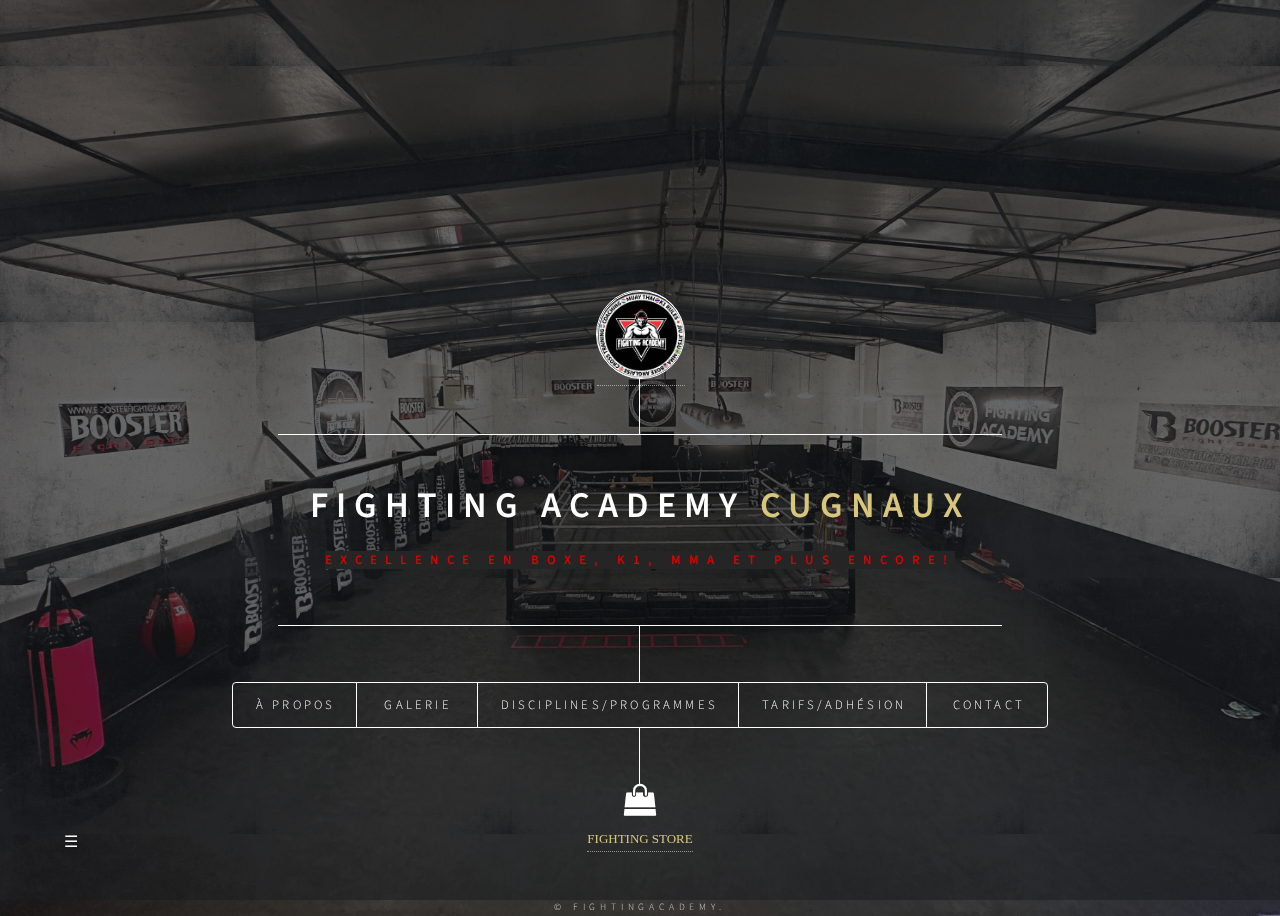
==== index.html @ 328c676e "FINAL++" ====
<!DOCTYPE html>
<html>
  <head>
    <title>Club de Boxe Cugnaux Fighting Academy</title>
    <meta charset="utf-8" />
    <meta name="description" content="Club boxe Cugnaux : cours boxe anglaise, K1, MMA. Entraînements dynamiques, ambiance conviviale. Rejoignez passion sports combat, progression rapide!">
    <meta name="keywords" content="Boxe, boxe anglaise, muay thai, boxe thai , club de boxe toulouse, sport de combat, magasin de sport toulouse">
    <!-- Balises Open Graph -->
    <meta property="og:title" content="Club de Boxe Cugnaux Fighting Academy">
    <meta property="og:description" content=" Bienvenue à la Fighting Academy, le lieu où la passion pour les sports de combat se transforme en une puissance inébranlable. Dans cet article, plongeons dans l’univers captivant de notre académie et découvrons ce qui fait de nous bien plus qu’une salle d’entraînement - une véritable famille de combattan">
    <meta property="og:type" content="website">
    <meta property="og:url" content="https://fightingacademy.fr/">
    <meta property="og:image" content="https://via.placeholder.com/1200x628.png">
    <meta property="og:locale" content="fr_FR">
    
  
    <meta name="viewport" content="width=device-width, initial-scale=1">
    <link rel="stylesheet" type="text/css" href="./assets/css/main.css" />
    <link rel="stylesheet" href="https://cdnjs.cloudflare.com/ajax/libs/font-awesome/4.7.0/css/font-awesome.min.css" />
    <link rel="stylesheet" href="https://fonts.googleapis.com/icon?family=Material+Icons">
    <link rel="shortcut icon" href="./images/logo/logo.png" type="icon" />
    <noscript><link rel="stylesheet" href="./assets/css/noscript.css" /></noscript>
  </head>
  
  <body class="is-preload">
    <!-- Wrapper -->
    
<div id="wrapper"> 
      <!-- Header -->
      <header id="header">
        <div class="logo">
          <a href="https://fightingacademy.fr/"><img class="logo" src="./images/logo/logo.png" alt="logo" />
        </div></a>
        <div class="content">
          <div class="inner">
            <h1>Fighting Academy <span class="clr">Cugnaux </span> <br> <span style="font-size: small; color:rgb(220, 1, 1); background:rgb(37, 37, 37);">Excellence en Boxe, K1, MMA et Plus encore!</span> </h1>
            <!-- <a class="button" id="ensavoirplus">en savoir plus</a>
            <article>
              <p style="background-color: rgb(255, 255, 255); color:black; display:none;">Bienvenue à la  Fighting Academy Cugnaux- votre destination ultime pour la passion des sports de combat et la progression rapide!
                Notre club de sport, situé au cœur de Cugnaux, offre une expérience unique axée sur la boxe anglaise, le K1, le MMA et bien plus encore. Plongez dans un monde d'entraînements dynamiques, d'ambiance conviviale et de camaraderie, où tous, du débutant passionné à l'athlète expérimenté, trouvent leur place.
                Ce que nous proposons :
                Des cours variés : Notre programme diversifié couvre un éventail de disciplines, de la boxe anglaise classique à l'excitation du K1 et aux défis du MMA. Que vous soyez intéressé par la technique de la boxe ou par la polyvalence du MMA, nos cours sont conçus pour répondre à tous les niveaux et à toutes les préférences.
                Entraînements dynamiques : À la Cugnaux Fighting Academy, nous croyons en l'importance des entraînements stimulants. Nos instructeurs qualifiés vous guideront à travers des sessions énergisantes, vous aidant à améliorer votre force, votre agilité et votre technique, tout en augmentant votre niveau de forme physique.
                Ambiance conviviale : Nous ne sommes pas simplement un club de sport, mais une communauté passionnée. Rencontrez des personnes partageant les mêmes idées, partagez votre enthousiasme pour les sports de combat et motivez-vous mutuellement pour atteindre vos objectifs.
                Progression rapide : À la Cugnaux Fighting Academy, nous sommes déterminés à stimuler votre progression. Grâce à des conseils d'experts, à des programmes adaptés et à une approche personnalisée, vous constaterez des améliorations rapides dans vos compétences et votre condition physique.
                Nos engagements :
                Inclusion : Nous accueillons tous, indépendamment du niveau d'expérience ou de la condition physique. Chez nous, chaque personne trouve sa place, qu'il s'agisse d'un débutant enthousiaste ou d'un passionné chevronné.
                Encadrement professionnel : Nos instructeurs hautement qualifiés apportent leur expertise pour vous guider à travers chaque mouvement, technique et stratégie. Bénéficiez d'un apprentissage de qualité dans un environnement sûr et encourageant.
                Événements spéciaux : En plus de nos cours réguliers, participez à des événements spéciaux, des compétitions amicales et des sessions de renforcement de l'esprit d'équipe. Nous célébrons chaque étape de votre parcours sportif avec passion.
                Rejoignez la Cugnaux Fighting Academy, où la passion des sports de combat rencontre la croissance personnelle. Découvrez le pouvoir transformateur de la boxe et du MMA dans un cadre accueillant et motivant. Que vous soyez ici pour l'exercice, la compétition ou simplement pour le plaisir, nous sommes impatients de vous accueillir dans notre communauté dynamique.
                Prenez votre première décision vers un mode de vie plus sain et plus fort - rejoignez-nous à la Cugnaux Fighting Academy aujourd'hui!
              </p>
          </article> -->
          </div>
        </div>
        <nav>
          <ul>
            <li><a href="#intro">à propos</a></li>
            <li><a href="#work">Galerie</a></li>
            <li><a href="#Discipline">Disciplines/Programmes</a></li>
            <li><a href="#adhesion">Tarifs/Adhésion</a></li>
            <li><a href="#contact">contact</a></li>
          </ul>
        </nav>
        
        <a href="https://fightingacademy.fr/collections/"><i class="fa fa-shopping-bag fa-2x" aria-hidden="true"> <br><span class="clr" style="font-size:small">Fighting Store</span> </i></a></b>
      </header>

      <!-- Main -->
      <div id="main">

        <!-- A propos -->
        <article itemscope itemtype="http://schema.org/Article" id="intro">
          <h2 class="major">à propos de nous</h2>
          <h3 itemprop="headline">FIGHTING ACADEMY : LÀ OÙ LA PASSION DEVIENT PUISSANCE</h3>
          <p itemprop="description">
            Bienvenue à la <span class="clr">Fighting Academy</span>, le lieu où la passion pour les sports de combat se transforme en une puissance inébranlable. Dans cet article, plongeons dans l’univers captivant de notre académie et découvrons ce qui fait de nous bien plus qu’une salle d’entraînement - une véritable famille de combattan
            <span class="mainD"><img src="./images/models/anthony.jpg" alt="k1 entrainement seance photos" /></span></p>
<div>
  <h6 style="font-size: medium; color:rgb(169, 169, 239);">Un Esprit Familial Unique </h6>
            À la Fighting Academy, nous sommes bien plus qu’une équipe, nous sommes une famille. L’atmosphère chaleureuse et familiale qui règne dans notre académie crée un environnement où chaque membre se sent chez lui. Que vous soyez un débutant passionné ou un vétéran chevronné, vous trouverez ici un soutien inégalé et des liens qui vont au-delà du tatami.<br>
            <span class="mainD"><img src="./images/models/screenshot_20230724_151130_instagram.jpg" alt=" coach cugnaux" /></span>
            <br><h6 style="font-size: medium; color:rgb(169, 169, 239);">Des Coachs Dévoués</h6><br>
            Notre secret réside dans nos coachs dévoués, Sanna et Rachid. Ces mentors exceptionnels ne se contentent pas de vous entraîner physiquement, mais prennent soin de votre développement global. Leurs conseils personnalisés, leur expertise et leur engagement font de chaque séance d’entraînement une expérience enrichissante.
            
            <br><br><h6 style="font-size: medium; color:rgb(169, 169, 239);">Pas de Différences, Que de l’Inclusion</h6>
            À la Fighting Academy, nous rejetons toute forme de discrimination. Peu importe d’où vous venez, votre niveau d’expérience ou vos objectifs personnels, chacun est accueilli avec respect et égalité. Nous croyons en l’inclusion, car dans la diversité, nous trouvons notre force collective.
            
            <br><br><h6 style="font-size: medium; color:rgb(169, 169, 239);">Au-Delà du Ring</h6>
            Notre académie va au-delà de l’entraînement physique. Nous organisons des événements communautaires, des ateliers de bien-être mental et des activités caritatives. À la Fighting Academy, nous sommes conscients que l’évolution personnelle se nourrit de la connexion communautaire.</p>
          </div>
          <span itemprop="datePublished">20/01/2024</span> <br>
          <span itemprop="dateModified"></span><br>
          <a class="clr"  href="#work">Notre Galerie</a>
        </article>
        <!-- FIN A propos -->


        <nav classe = "nav2">
          <ul >

            <li><a href="#"><img id="logo"src="./images/logo/logo.png" alt="logo"/></i></a></li>
            
            <!-- INSTAGRAM -->
            <li>          
              <a href="https://www.instagram.com/fightingacademy31/" target="_blank"><i class="fa fa-instagram fa-2x" aria-hidden="true"></i>
              </a>
            </li>


            <!-- SNAPCHAT -->
            <li>
          <a href="https://www.snapchat.com/add/fight.academy" target="_blank"><a href="https://www.snapchat.com/add/fight.academy"><i class="fa fa-snapchat fa-2x" aria-hidden="true"></i></a>
            </li>
          </ul>
        </nav>
    
        <!-- Galerie -->
        <article id="work">
          <h2 class="major">Galerie</h2>
          <h3 class="clr">Suivez-nous sur les réseaux</h3>
          <!-- INSTAGRAM -->
          <a href="https://www.instagram.com/fightingacademy31/" target="_blank"><i class="fa fa-instagram fa-2x" aria-hidden="true"></i>
          </a>
         
          <!-- SNAPCHAT -->
          <a href="https://www.snapchat.com/add/fight.academy" target="_blank"><a href="https://www.snapchat.com/add/fight.academy" style="margin-left:15px; "><i class="fa fa-snapchat fa-2x" aria-hidden="true"></i></a>
            <!-- les 3 buttons -->

          <div class="gallery-buttons">
            <ul>
              <li class="button" id="photosBtn">Nos Photos</li>
              <li class="button" id="videoBtn">Nos Vidéo</li>
              <li class="button" id="familysBtn" style="display: none;">Fighting <span class="clr">Family</span></li>
            </ul>
          </div>

        <!-- Nos Photos carousel -->
          <div class="image main">
            <div class="carousel" data-carousel>
              <button class="carousel-button prev material-icons" data-carousel-button="prev">
                <i class="material-icons">&#xe5cb;</i>
              </button>
              <button class="carousel-button next material-icons" data-carousel-button="next">
                <i class="material-icons">&#xe5cc;</i>
              </button>
              <!-- PHOTOS DANS LA GALERIE -->
              <ul data-slides>
                <li class="slide" data-active>
                  <img src="./images/models/equipes.jpg" alt="boxe k1" />
                </li>
                <li class="slide">
                  <img src="./images/models/action2.jpg" alt="Image #2" />
                </li>

                <li class="slide">
                  <img src="./images/models/couscous.jpg" alt="Image #3" />
                </li>
                

                <li class="slide">
                  <img src="./images/models/action1.jpg" alt="Image #4" />
                </li>

                <li class="slide">
                  <img src="./images/models/anthony.jpg" alt="Image #5" />
                </li>

                <li class="slide">
                  <img src="./images/models/camillia.jpg" alt="Image #6" />
                </li>

                <li class="slide">
                  <img src="./images/models/conseilRing.jpg" alt="Image #7" />
                </li>

                <li class="slide">
                  <img src="./images/models/echauffement.jpg" alt="Image #8" />
                </li>

                <li class="slide">
                  <img src="./images/models/enfants.jpg" alt="Image #9" />
                </li>

                <li class="slide">
                  <img src="./images/models/booster.jpg" alt="Image #9" />
                </li>

                <li class="slide">
                  <img src="./images/models/vestiaire.jpg" alt="Image #10" />
                </li>

                <li class="slide">
                  <img src="./images/models/sanna.jpg" alt="Image #11" />
                </li>

                <li class="slide">
                  <img src="./images/models/hoplaa.jpg" alt="Image #12" />
                </li>

                <li class="slide">
                  <img src="./images/models/jaber.jpg" alt="Image #13" />
                </li>

                <li class="slide">
                  <img src="./images/models/rETf.jpg" alt="Image #14" />
                </li>

                <li class="slide">
                  <img src="./images/models/tatami.jpg" alt="Image #15" />
                </li>

                <li class="slide">
                  <img src="./images/models/screenshot_20230724_151130_instagram.jpg" alt="Image #16" />
                </li>

                <li class="slide">
                  <img src="./images/models/maelnasta.jpg" alt="Image #17" />
                </li>

                <li class="slide">
                  <img src="./images/models/esquive.jpg" alt="Image #18" />
                </li>

              </ul>
            </div>
          </div>


          <!-- Nos Video -->
          <div class="image main">
            <div class="carouselV" data-carousel>
              <button class="carousel-button prev material-icons" data-carousel-button="prev">
                <i class="material-icons">&#xe5cb;</i>
              </button>
              <button class="carousel-button next material-icons" data-carousel-button="next">
                <i class="material-icons">&#xe5cc;</i>
              </button>

              <!-- video DANS LA GALERIE -->
              <ul data-slides>
                <li class="slide" data-active>
                  <iframe width="100%" height="100%" src="https://www.youtube.com/embed/ZolLCs3Qr_A?si=Gk-_oShPfGwDMQvu" title="YouTube video player" frameborder="0" allow="accelerometer; autoplay; clipboard-write; encrypted-media; gyroscope; picture-in-picture; web-share" allowfullscreen></iframe>
                </li>
              </ul>
            </div>
          </div>
          

        <!-- Fighting Family -->
        <div id="familySections">
          <!-- Section Nos Coach -->
          <div class="family-section" id="coachesSection">
            <h3 class="clr">Nos Coachs</h3>
            <div class="profile-container">
              <div class="profile">
                <a href="#">
                  <div class="profile-img" style="background-image: url('./images/models/action2.jpg')"></div>
                  <div class="profile-description">
                    <h3>Sanna</h3>
                    <p>Description de Sanna...</p>
                  </div>
                </a>
              </div>
              <div class="profile">
                <a href="#">
                  <div class="profile-img" style="background-image: url('./images/models/action1.jpg')"></div>
                  <div class="profile-description">
                    <h3>Rachid</h3>
                    <p>Description de Rachid...</p>
                  </div>
                </a>
              </div>
            </div>
          </div>
        
          <!-- Section Nos Boxeurs -->
        </div>
        <a class="clr" href="#Discipline">Discipline</a>
        </article>



        <!-- Disipline -->
        <article id="Discipline">
          <h2 class="major">Discipline</h2>
          <!-- PHOTO DE COUVERTURE -->
          
          <a class="button" id="toggleActivities" class="toggleButton">Nos Disciplines</a>
          <a class="button" id="togglePlanning" class="toggleButton">Planning</a>
          

          
<!-- ------------Activité--------------- -->
          <div class="gallery-buttons">
            <ul class="sports-list" style="display: block;">
              <li><a href="#K1">K1</a></li>
              <li><a href="#ANGLAISE">ANGLAISE</a></li>
              <li><a href="#BABY">BABY BOXE</a></li>
              <li><a href="#ÉDUCATIVE">BOXE ÉDUCATIVE</a></li>
              <li><a href="#AÉRO">AÉRO BOXE</a></li>
              <li><a href="#CROSSFIT">CROSSFIT</a></li>
              <li><a href="#MMA">MMA</a></li>
            </ul>
          </div>

          <section id="K1"class="activity-section" style="display: block;">
            
              <h2 class="image-title">K1</h2>
             <span  class="mainD"><img src="./images/models/jaber.jpg" alt="" />
            </span>
            <p> Le K-1, une variante de kick-boxing japonais, tire son nom de la fusion de quatre disciplines d'arts martiaux, toutes commençant par la lettre K : le karaté, le kung-fu, le taekwondo et le kick-boxing. Les règles suivent celles du kick-boxing japonais, permettant des attaques variées telles que coups de pied, coups de poing, coups de genou et coups de coude, accompagnées de techniques de projection empruntées au judo. Explorez l'univers captivant du K-1, où la diversité des styles martiaux se rencontrent dans un seul sport de combat
            </p>
            <table>
              <thead>
                <tr>
                  <th>Jour</th>
                  <th>Heure de début</th>
                  <th>Heure de fin</th>
                </tr>
              </thead>
              <tbody>
                <tr>
                  <td>Lundi</td>
                  <td>19h30</td>
                  <td>21h00</td>
                </tr>
                <tr>
                  <td>Mercredi</td>
                  <td>19h30</td>
                  <td>21h00</td>
                </tr>
                <tr>
                  <td>Vendredi</td>
                  <td>19h30</td>
                  <td>21h00</td>
                </tr>
              </tbody>
            </table>
          
        </section>

        <section id="ANGLAISE"class="activity-section">
          <center><h2 class="image-title">LA BOXE ANGLAISE</h2></center>
          <span class="mainD"><img src="./images/models/vannesa.jpg" alt="" /></span>
          <p>
            La boxe anglaise, est un sport de combat dans lequel deux adversaires, se rencontrent sur un ring, munis de gants rembourrés afin de limiter le risque de coupure, et s'échangent des coups de poing, portés au visage et au buste. Le combat est divisé en intervalles de temps.
          </p>
          
          <table>
            <thead>
              <tr>
                <th>Jour</th>
                <th>Heure de début</th>
                <th>Heure de fin</th>
              </tr>
            </thead>
            <tbody>
              <tr>
                <td>Lundi</td>
                <td>19h30</td>
                <td>21h00</td>
              </tr>
              <tr>
                <td>Mercredi</td>
                <td>19h30</td>
                <td>21h00</td>
              </tr>
              <tr>
                <td>Vendredi</td>
                <td>19h30</td>
                <td>21h00</td>
              </tr>
            </tbody>
          </table>
        </section>

        <section id="BABY"class="activity-section">
          <center><h2 class="image-title">BABY BOXE</h2></center>
          <span class="image main"><img src="./images/models/jaber.jpg" alt="" /></span>
          <p>
            La Baby Boxe se pratique généralement par des enfants allant de 3 à 6 ans. Aucun coup n’est autorisé n’y appris durant des séances de baby boxe. Le baby-boxe est une adaptation du kick-boxing avec pour but d’initier les plus jeunes à travers des méthodes ludique (type jeu) à la pratique de la boxe.
          </p>

          <table>
            <thead>
              <tr>
                <th>Jour</th>
                <th>Heure de début</th>
                <th>Heure de fin</th>
              </tr>
            </thead>
            <tbody>
              <tr>
                <td>Lundi</td>
                <td>19h30</td>
                <td>21h00</td>
              </tr>
              <tr>
                <td>Mercredi</td>
                <td>19h30</td>
                <td>21h00</td>
              </tr>
              <tr>
                <td>Vendredi</td>
                <td>19h30</td>
                <td>21h00</td>
              </tr>
            </tbody>
          </table>
        </section>
        
        <section id="ÉDUCATIVE"class="activity-section">
          <center><h2 style="color: rgb(240, 163, 91);">BOXE ÉDUCATIVE</h2></center>
          <p>
            En boxe éducative, on est là pour apprendre mais pas pour nuire à son adversaire, la puissance est donc maîtrisée pour pouvoir se focaliser sur le côté technique de la boxe !Les boxeurs doivent montrer leur technique et leur tactique plutôt que leur force. 
          </p>
          <span class="image main"><img src="./images/models/jaber.jpg" alt="" /></span>
        </section>  

        <section id="AÉRO"class="activity-section">
          <center><h2 style="color: rgb(240, 163, 91);">AÉRO BOXE</h2></center>
          <p>
            Il s'agit d'un subtil mélange de muai-thaï, de taekwondo, de kickboxing et de mouvements d'aérobic plus classiques. En tant qu'activité cardio, l'aéroboxe est une pratique essentiellement axée sur la condition physique. On y utilise les pieds et les poings au rythme de la musique, guidé par un coach confirmé
          </p>

          <span class="image main"><img src="./images/models/jaber.jpg" alt="" /></span>
        </section> 

        <section id="CROSSFIT"class="activity-section">
          <center><h2 style="color: rgb(240, 163, 91);">CROSSFIT</h2></center>

          <p>
            C'est un programme de conditionnement et de force complet, général et inclusif, qui fait usage de mouvements de haute intensité, en variation constante et fonctionnels, ayant pour objectif l’optimisation de la compétence physique du participant dans chacun de dix domaines de conditionnement physique reconnus : endurance cardio-vasculaire et respiratoire, énergie, force, souplesse, puissance, vitesse, coordination, agilité, équilibre et précision.
          </p>
        
          <span class="image main"><img src="./images/models/jaber.jpg" alt="" /></span>
        </section>

        <section id="MMA"class="activity-section">
          <center><h2 style="color: rgb(240, 163, 91);">MMA</h2></center>
          <p>
            Le Mixed Martial Art est une discipline où deux personnes s’affrontent sur un ring appelé octogone. Les combattants sont libres d’utiliser tous types de techniques efficaces et autorisées pour venir à bout de leurs adversaires. Ainsi en utilisant plusieurs techniques, discipline complète, le MMA emprunte nombre de ses techniques dans les arts martiaux traditionnels (lutte, pugilat, judo, boxe thaï, etc.)
          </p>
          <span class="image main"><img src="./images/models/jaber.jpg" alt="" /></span>
        </section>


  <!-- ---------planning -->
  <section id="planning" class="planning-section" style="display: none;">
    <p>Vous pouvez copier vos séance dans votre agendas</p>
    <iframe src="https://calendar.google.com/calendar/embed?height=500&wkst=2&bgcolor=%23F09300&ctz=Europe%2FParis&showNav=1&showCalendars=0&mode=WEEK&showDate=1&showTitle=1&showTz=0&showTabs=1&title=Planning%20Fighting%20academy&src=ZmlnaHRpbmcuc3RvcmUzMUBnbWFpbC5jb20&color=%23C0CA33" style="border:solid 1px #777" width="100%" height="600" frameborder="0" scrolling="no"></iframe>
    <object data="votre_fichier.pdf" type="application/pdf" width="100%" height="600px">
      <a href="./images/models/planning2023-2024_84a1e5b6-cb92-44dd-a0c8-7c9ef4117c40.pdf" class="button">Télécharger</a> 
    </object>
  </section>
  <a class="clr"href="#adhesion">S'inscrire</a>
 </article>
        <!-- FIN Disipline -->


        <!-- Contact -->
<article id="contact">
  <h2 class="major">Contact</h2>
  <div itemscope itemtype="http://schema.org/LocalBusiness" class="modern-info">
    <h1 itemprop="name">FIGHTING ACADEMY CUGNAUX</h1>
    <p itemprop="description">À PROXIMITÉ DE TOULOUSE : COURS DE BOXE ANGLAISE, K1, MMA. ENTRAÎNEMENTS DYNAMIQUES DANS UNE AMBIANCE CONVIVIALE. REJOIGNEZ-NOUS.</p>
    <span itemprop="address"><br>1 place Alfred Sauvy, <br>Cugnaux, 31270, France</span>
    <span itemprop="telephone" onclick="window.location.href='tel:0782695986';">07 82 69 59 86</span> <br>
    <span itemprop="email" onclick="window.location.href='mailto:fightingacademy31@email.com';">fightingacademy31@email.com</span>
    <span itemprop="openingHours"><br>Horaires d'ouverture : <br> lundi au Vendredi 10h00 - 19h00</span>
  </div>
 
 <br><br>

  <form method="post" action="#">
    <div class="fields">
      <div class="field half">
        <label for="name">Nom</label>
        <input type="text" name="name" id="name" placeholder="Votre nom" required />
      </div>
      <div class="field half">
        <label for="email">Mail</label>
        <input type="text" name="email" id="email" placeholder="Votre adresse e-mail" required />
      </div>
      <div class="field">
        <label for="message">Message</label>
        <textarea name="message" id="message" rows="4" placeholder="Votre message" required></textarea>
      </div>
    </div>
    <ul class="actions">
      <li>
        <input type="submit" value="Envoyer" class="primary" />
      </li>
      <li><input type="reset" value="Réinitialiser" /></li>
    </ul>
  </form>
  <p>
    Vous pouvez également nous retrouver sur les réseaux sociaux pour les dernières mises à jour et actualités :
  </p>
 
      <a href="https://www.snapchat.com/add/fight.academy"><i class="fa fa-snapchat fa-2x" aria-hidden="true"></i></a>
      <a href="https://www.instagram.com/fightingacademy31/" style="margin-left:15px ;"><i class="fa fa-instagram fa-2x" aria-hidden="true"></i></a
      >


</article>
<!-- FIN Contact -->




        <!-- Adhésion -->
        <article id="adhesion">
            <h2 class="major">Adhésion</h2>
            <h3>ADHESION 2024 / 2025</h3>
            <p> DE SEPTEMBRE À JUIN <br>
              <span class="clr"> COURS ADULTES A PARTIR DE 13 ANS </span><br>
              <p>nanani nanaa on verra</p><br>
              <span class="clr"> COURS ADOS 10 – 12 ANS </span><br>
              <p>nanani nanaa on verra</p><br>
              <span class="clr"> COURS ENFANTS 7 – 9 ANS </span><br>
              <p>nanani nanaa on verra</p><br>
            </p>
            <a class="button" href="#enregistrement">S'inscrire</a></button>
            <a class="button" href="#contact">nous Contacter</a></button>
        </article>

        <!-- FIN Planning -->


        <!-- FOrumulaire d'inscription -->
        
        <article id="enregistrement">
          <h2 class="major">Inscription</h2>
          <form id="inscriptionForm">
            <h2>Formulaire d'Inscription</h2>
            
            <label for="typeInscription">Je suis :</label>
            <select id="typeInscription" name="typeInscription" onchange="toggleAutorisationParentale()" required>
              <option value="adulte">Adulte</option>
              <option value="mineur">Mineur "autorisation Parental obligatoire"</option>
            </select>
          <br>
                  
            <label for="nom">Nom :</label>
            <input type="text" id="nom" name="nom" required>
            <br>
            <label for="prenom">Prénom :</label>
            <input type="text" id="prenom" name="prenom" required>
            <br>
            <label for="dateNaissance">Date de Naissance :</label>
            <input type="date" id="dateNaissance" name="dateNaissance" required>
            <br><br>
            <label for="tel">Téléphone :</label>
            <input type="tel" id="tel" name="tel" required>
            <br>
            <label for="adresseMail">Adresse E-mail :</label>
            <input type="email" id="adresseMail" name="adresseMail" required>
            <br>
            <label for="adressePostal">Adresse Postale :</label>
            <input type="text" id="adressePostal" name="adressePostal" required>
            <br>
            <label for="disciplines">Choix de Discipline :</label>
            <select id="disciplines" name="disciplines" multiple required>
              <option value="k1">K1</option>
              <option value="boxeAnglaise">Boxe Anglaise</option>
              <option value="CROSSFIT">CROSSFIT</option>
              <option value="MMA">MMA</option>
              <option value="libre">cours libre</option>
              <option value="femme">100% femmes</option>
              <option value="autres">Autres</option>
            </select>
            
            <div id="autorisationParental" style="display: none;">
              <h5>Autorisation Parentale</h5>
              <p>Je soussigné(e),
                
                <input type="text" id="nomParental" name="nomParental" placeholder="Nom du parent" >,
                en tant que tuteur légal de l'enfant mineur 
                
                <input type="text" id="nomEnfant" name="nomEnfant" placeholder="Nom de l'enfant" >,
                donne mon autorisation pour que mon enfant puisse participer aux activités sportives au sein de la Fighting Academy.
              <br>
              - En cas d'accident, j'autorise le personnel sur place à apporter les premiers soins nécessaires à mon enfant.<br>            
              - J'autorise également l'établissement à prendre des photos et vidéos de mon fils lors des sessions d'entraînement, diffusées sur le canal du club. Je comprends que cela peut être utilisé à des fins promotionnelles et d'archives.<br>
            
              <p>Choix : 
                <select name="autorisation">
                  <option value="oui">Oui</option>
                  <option value="non">Non</option>
                </select>
              </p>
             
              Fait à 
                
                <input type="text" id="lieu" name="lieu" placeholder="lieu"><br>
              Le 
                
                <input type="date" id="date" name="date" placeholder="Date"><br>
              <br>
            
            </p>
            </div>
            
            <strong class="confirmation" style="display: none; color:green">Vos informations ont été enregistrées.</strong>

            <strong style="color: rgb(255, 255, 255);"> Veuillez imprimer ce document et le remettre à la Fighting Academy.</strong>

            <button  class="enregistrer" type="submit" onclick="sauvegarder(event)">Enregistrer</button>
            
            <button class="imprimer" type="button" onclick="Imprimer(event)" style="display: none; background:rgb(173, 217, 173);">Imprimer</button>
          </form>
        </article>
        

        
      </div>
</div>
      <!-- Footer -->
      
      <footer id="footer" style="z-index: 99;">
        <div class="piedDePage" >
          <ul class="infoFooter" id="infoFooter" >
            <h3>Information</h3>
            <a href="https://fightingacademy.fr/policies/legal-notice"><li>Mentions légales</li></a>
            <a href="https://fightingacademy.fr/policies/shipping-policy"><li>Politique d'expédition</li></a>
            <a href="https://fightingacademy.fr/policies/terms-of-service"><li>Conditions d'utilisation</li></a>
            <a href="https://fightingacademy.fr/policies/privacy-policy"><li>Politique de confidentialité</li></a>
            <a href="https://fightingacademy.fr/policies/refund-policy"><li>Politique de remboursement</li></a>
          </ul>
        </div>
      </footer>
      <p class="copyright" style="z-index: 99;">&copy; fightingAcademy.</p>
      <div id="toggleFooter" style="z-index: 99;">&#9776;</div>
    </div>

    <!-- BG -->
    <div id="bg" class="image1" style="opacity: 0.7;"></div>


    <!-- Scripts -->
    
    <script src="./assets/js/script.js"></script>
    <script src="./assets/js/jquery.min.js"></script>
    <script src="./assets/js/browser.min.js"></script>
    <script src="./assets/js/breakpoints.min.js"></script>
    <script src="./assets/js/util.js"></script>
    <script src="./assets/js/main.js"></script>
  </body>
</html>
---- assets/css/main.css ----
/* Importation de la police depuis Google Fonts */
@import url('https://fonts.googleapis.com/css?family=Source+Sans+Pro:300italic,600italic,300,600');


/*
	Dimension by HTML5 
	html5up.net | @ajlkn
	Free for personal and commercial use under the CCA 3.0 license (html5up.net/license)
*/

html, body, div, span, applet, object,
iframe, h1, h2, h3, h4, h6, p, blockquote,
pre, a, abbr, acronym, address, big, cite,
code, del, dfn, em, img, ins, kbd, q, s, samp,
small, strike, strong, sub, sup, tt, var, b,
u, i, center, dl, dt, dd, ol, ul, li, fieldset,
form, label, legend, table, caption, tbody,
tfoot, thead, tr, th, td, article, aside,
canvas, details, embed, figure, figcaption,
header, hgroup, menu, nav, output, ruby,
section, summary, time, mark, audio, video {
	margin: 0;
	padding: 0;
	border: 0;
	font-size: 100%;
	font: inherit;
	vertical-align: baseline;
}
article, aside, details, figcaption, figure, header, hgroup, menu, nav, section {
	display: block;}

body {
	line-height: 1;
}

.clr{
	color:rgb(215, 198, 124);
	text-transform: uppercase;
	
}

ol, ul {
	list-style: none;
}

nav{
position:absolute;
position: fixed;
bottom: 0;
right:0;
}
nav ul{
	list-style: none;
}
blockquote, q {
	quotes: none;
}

	blockquote:before, blockquote:after, q:before, q:after {
		content: '';
		content: none;
	}

table {
	border-collapse: collapse;
	border-spacing: 0;
}

body {
	-webkit-text-size-adjust: none;
}

mark {
	background-color: transparent;
	color: inherit;
}

input::-moz-focus-inner {
	border: 0;
	padding: 0;
}

input, select, textarea {
	-moz-appearance: none;
	-webkit-appearance: none;
	-ms-appearance: none;
	appearance: none;
}

/* Basic */

	@-ms-viewport {
		width: device-width;
	}

	@media screen and (max-width: 480px) {

		html, body {
			min-width: 320px;
		}

	}

	html {
		box-sizing: border-box;
	}

	*, *:before, *:after {
		box-sizing: inherit;
	}

	body {
		background: #1b1f22;
	}

		body.is-preload *, body.is-preload *:before, body.is-preload *:after {
			-moz-animation: none !important;
			-webkit-animation: none !important;
			-ms-animation: none !important;
			animation: none !important;
			-moz-transition: none !important;
			-webkit-transition: none !important;
			-ms-transition: none !important;
			transition: none !important;
		}

/* Type */

	html {
		font-size: 16pt;
	}

		@media screen and (max-width: 1680px) {

			html {
				font-size: 12pt;
			}

		}

		@media screen and (max-width: 736px) {

			html {
				font-size: 11pt;
			}

		}

		@media screen and (max-width: 360px) {

			html {
				font-size: 10pt;
			}

		}

	body, input, select, textarea {
		color: #ffffff;
		font-family: "Source Sans Pro", sans-serif;
		font-weight: 300;
		font-size: 1rem;
		line-height: 1.65;
	}

	a {
		-moz-transition: color 0.2s ease-in-out, background-color 0.2s ease-in-out, border-bottom-color 0.2s ease-in-out;
		-webkit-transition: color 0.2s ease-in-out, background-color 0.2s ease-in-out, border-bottom-color 0.2s ease-in-out;
		-ms-transition: color 0.2s ease-in-out, background-color 0.2s ease-in-out, border-bottom-color 0.2s ease-in-out;
		transition: color 0.2s ease-in-out, background-color 0.2s ease-in-out, border-bottom-color 0.2s ease-in-out;
		border-bottom: dotted 1px rgba(255, 255, 255, 0.5);
		text-decoration: none;
		color: inherit;
	}

		a:hover {
			border-bottom-color: transparent;
		}

	strong, b {
		color: #ffffff;
		font-weight: 600;
	}

	em, i {
		font-style: italic;
	}

	p {
		margin: 0 0 2rem 0;
	}

	h1, h2, h3, h4, h6 {
		color: #ffffff;
		font-weight: 600;
		line-height: 1.5;
		margin: 0 0 1rem 0;
		text-transform: uppercase;
		letter-spacing: 0.2rem;
	}

		h1 a, h2 a, h3 a, h4 a, h5 a, h6 a {
			color: inherit;
			text-decoration: none;
		}

		h1.major, h2.major, h3.major, h4.major, h5.major, h6.major {
			border-bottom: solid 1px #ffffff;
			width: -moz-max-content;
			width: -webkit-max-content;
			width: -ms-max-content;
			width: max-content;
			padding-bottom: 0.5rem;
			margin: 0 0 2rem 0;
		}

	h1 {
		font-size: 2.25rem;
		line-height: 1.3;
		letter-spacing: 0.5rem;
	}

	h2 {
		font-size: 1.5rem;
		line-height: 1.4;
		letter-spacing: 0.5rem;
	}

	h3 {
		font-size: 1rem;
	}

	h4 {
		font-size: 0.8rem;
	}

	h5 {
		font-size: 0.7rem;
		text-align: center;
		font-size: larger;
		margin-top: 0%;
		padding-top: 10px;
	}

	h6 {
		font-size: 0.6rem;
	}

	@media screen and (max-width: 736px) {

		h1 {
			font-size: 1.75rem;
			line-height: 1.4;
		}

		h2 {
			font-size: 1.25em;
			line-height: 1.5;
		}

	}

	sub {
		font-size: 0.8rem;
		position: relative;
		top: 0.5rem;
	}

	sup {
		font-size: 0.8rem;
		position: relative;
		top: -0.5rem;
	}

	blockquote {
		border-left: solid 4px #ffffff;
		font-style: italic;
		margin: 0 0 2rem 0;
		padding: 0.5rem 0 0.5rem 2rem;
	}

	code {
		background: rgba(255, 255, 255, 0.075);
		border-radius: 4px;
		font-family: "Courier New", monospace;
		font-size: 0.9rem;
		margin: 0 0.25rem;
		padding: 0.25rem 0.65rem;
	}

	pre {
		-webkit-overflow-scrolling: touch;
		font-family: "Courier New", monospace;
		font-size: 0.9rem;
		margin: 0 0 2rem 0;
	}

		pre code {
			display: block;
			line-height: 1.75;
			padding: 1rem 1.5rem;
			overflow-x: auto;
		}

	hr {
		border: 0;
		border-bottom: solid 1px #ffffff;
		margin: 2.75rem 0;
	}

	.align-left {
		text-align: left;
	}

	.align-center {
		text-align: center;
	}

	.align-right {
		text-align: right;
	}

/* Form */

	form {
		margin: 0 0 2rem 0;
	}

		form > :last-child {
			margin-bottom: 0;
		}

		form > .fields {
			display: -moz-flex;
			display: -webkit-flex;
			display: -ms-flex;
			display: flex;
			-moz-flex-wrap: wrap;
			-webkit-flex-wrap: wrap;
			-ms-flex-wrap: wrap;
			flex-wrap: wrap;
			width: calc(100% + 3rem);
			margin: -1.5rem 0 2rem -1.5rem;
		}

			form > .fields > .field {
				-moz-flex-grow: 0;
				-webkit-flex-grow: 0;
				-ms-flex-grow: 0;
				flex-grow: 0;
				-moz-flex-shrink: 0;
				-webkit-flex-shrink: 0;
				-ms-flex-shrink: 0;
				flex-shrink: 0;
				padding: 1.5rem 0 0 1.5rem;
				width: calc(100% - 1.5rem);
			}

				form > .fields > .field.half {
					width: calc(50% - 0.75rem);
				}

				form > .fields > .field.third {
					width: calc(100%/3 - 0.5rem);
				}

				form > .fields > .field.quarter {
					width: calc(25% - 0.375rem);
				}

		@media screen and (max-width: 480px) {

			form > .fields {
				width: calc(100% + 3rem);
				margin: -1.5rem 0 2rem -1.5rem;
			}

				form > .fields > .field {
					padding: 1.5rem 0 0 1.5rem;
					width: calc(100% - 1.5rem);
				}

					form > .fields > .field.half {
						width: calc(100% - 1.5rem);
					}

					form > .fields > .field.third {
						width: calc(100% - 1.5rem);
					}

					form > .fields > .field.quarter {
						width: calc(100% - 1.5rem);
					}

		}

	label {
		color: #ffffff;
		display: block;
		font-size: 0.8rem;
		font-weight: 300;
		letter-spacing: 0.2rem;
		line-height: 1.5;
		margin: 0 0 1rem 0;
		text-transform: uppercase;
	}

	input[type="text"],
	input[type="password"],
	input[type="email"],
	input[type="tel"],
	input[type="date"],
	select,
	textarea {
		-moz-appearance: none;
		-webkit-appearance: none;
		-ms-appearance: none;
		appearance: none;
		-moz-transition: border-color 0.2s ease-in-out, box-shadow 0.2s ease-in-out, background-color 0.2s ease-in-out;
		-webkit-transition: border-color 0.2s ease-in-out, box-shadow 0.2s ease-in-out, background-color 0.2s ease-in-out;
		-ms-transition: border-color 0.2s ease-in-out, box-shadow 0.2s ease-in-out, background-color 0.2s ease-in-out;
		transition: border-color 0.2s ease-in-out, box-shadow 0.2s ease-in-out, background-color 0.2s ease-in-out;
		background-color: transparent;
		border-radius: 4px;
		border: solid 1px #ffffff;
		color: inherit;
		display: block;
		outline: 0;
		padding: 0 1rem;
		text-decoration: none;
		width: 100%;
	}

		input[type="text"]:invalid,
		input[type="password"]:invalid,
		input[type="email"]:invalid,
		input[type="tel"]:invalid,µ
		input[type="date"],
		select:invalid,
		textarea:invalid {
			box-shadow: none;
		}

		input[type="text"]:focus,
		input[type="password"]:focus,
		input[type="email"]:focus,
		input[type="tel"]:focus,
		
		select:focus,
		textarea:focus {
			background: rgba(255, 255, 255, 0.075);
			border-color: #ffffff;
			box-shadow: 0 0 0 1px #ffffff;
		}

	select {
		background-image: url("data:image/svg+xml;charset=utf8,%3Csvg xmlns='http://www.w3.org/2000/svg' width='40' height='40' preserveAspectRatio='none' viewBox='0 0 40 40'%3E%3Cpath d='M9.4,12.3l10.4,10.4l10.4-10.4c0.2-0.2,0.5-0.4,0.9-0.4c0.3,0,0.6,0.1,0.9,0.4l3.3,3.3c0.2,0.2,0.4,0.5,0.4,0.9 c0,0.4-0.1,0.6-0.4,0.9L20.7,31.9c-0.2,0.2-0.5,0.4-0.9,0.4c-0.3,0-0.6-0.1-0.9-0.4L4.3,17.3c-0.2-0.2-0.4-0.5-0.4-0.9 c0-0.4,0.1-0.6,0.4-0.9l3.3-3.3c0.2-0.2,0.5-0.4,0.9-0.4S9.1,12.1,9.4,12.3z' fill='%23ffffff' /%3E%3C/svg%3E");
		background-size: 1.25rem;
		background-repeat: no-repeat;
		background-position: calc(100% - 1rem) center;
		height: 2.75rem;
		padding-right: 2.75rem;
		text-overflow: ellipsis;
	}

		select option {
			color: #ffffff;
			background: #1b1f22;
		}

		select:focus::-ms-value {
			background-color: transparent;
		}

		select::-ms-expand {
			display: none;
		}

	input[type="text"],
	input[type="password"],
	input[type="email"],
	input[type="date"],
	select {
		height: 2.75rem;
	}

	textarea {
		padding: 0.75rem 1rem;
	}

	input[type="checkbox"],
	input[type="radio"] {
		-moz-appearance: none;
		-webkit-appearance: none;
		-ms-appearance: none;
		appearance: none;
		display: block;
		float: left;
		margin-right: -2rem;
		opacity: 0;
		width: 1rem;
		z-index: -1;
	}

		input[type="checkbox"] + label,
		input[type="radio"] + label {
			text-decoration: none;
			-moz-user-select: none;
			-webkit-user-select: none;
			-ms-user-select: none;
			user-select: none;
			color: #ffffff;
			cursor: pointer;
			display: inline-block;
			font-size: 0.8rem;
			font-weight: 300;
			margin: 0 0 0.5rem 0;
			padding-left: 2.65rem;
			padding-right: 0.75rem;
			position: relative;
		}

			input[type="checkbox"] + label:before,
			input[type="radio"] + label:before {
				-moz-osx-font-smoothing: grayscale;
				-webkit-font-smoothing: antialiased;
				display: inline-block;
				font-style: normal;
				font-variant: normal;
				text-rendering: auto;
				line-height: 1;
				text-transform: none !important;
				font-family: 'Font Awesome 5 Free';
				font-weight: 900;
			}

			input[type="checkbox"] + label:before,
			input[type="radio"] + label:before {
				-moz-transition: border-color 0.2s ease-in-out, box-shadow 0.2s ease-in-out, background-color 0.2s ease-in-out;
				-webkit-transition: border-color 0.2s ease-in-out, box-shadow 0.2s ease-in-out, background-color 0.2s ease-in-out;
				-ms-transition: border-color 0.2s ease-in-out, box-shadow 0.2s ease-in-out, background-color 0.2s ease-in-out;
				transition: border-color 0.2s ease-in-out, box-shadow 0.2s ease-in-out, background-color 0.2s ease-in-out;
				border-radius: 4px;
				border: solid 1px #ffffff;
				content: '';
				display: inline-block;
				height: 1.65rem;
				left: 0;
				line-height: 1.65rem;
				position: absolute;
				text-align: center;
				top: -0.15rem;
				width: 1.65rem;
			}

		input[type="checkbox"]:checked + label:before,
		input[type="radio"]:checked + label:before {
			background: #ffffff !important;
			border-color: #ffffff !important;
			color: #1b1f22;
			content: '\f00c';
		}

		input[type="checkbox"]:focus + label:before,
		input[type="radio"]:focus + label:before {
			background: rgba(255, 255, 255, 0.075);
			border-color: #ffffff;
			box-shadow: 0 0 0 1px #ffffff;
		}

	input[type="checkbox"] + label:before {
		border-radius: 4px;
	}

	input[type="radio"] + label:before {
		border-radius: 100%;
	}

	::-webkit-input-placeholder {
		color: rgba(255, 255, 255, 0.5) !important;
		opacity: 1.0;
	}

	:-moz-placeholder {
		color: rgba(255, 255, 255, 0.5) !important;
		opacity: 1.0;
	}

	::-moz-placeholder {
		color: rgba(255, 255, 255, 0.5) !important;
		opacity: 1.0;
	}

	:-ms-input-placeholder {
		color: rgba(255, 255, 255, 0.5) !important;
		opacity: 1.0;
	}

	.formerize-placeholder {
		color: rgba(255, 255, 255, 0.5) !important;
		opacity: 1.0;
	}

/* Box */

	.box {
		border-radius: 4px;
		border: solid 1px #ffffff;
		margin-bottom: 2rem;
		padding: 1.5em;
	}

		.box > :last-child,
		.box > :last-child > :last-child,
		.box > :last-child > :last-child > :last-child {
			margin-bottom: 0;
		}

		.box.alt {
			border: 0;
			border-radius: 0;
			padding: 0;
		}

/* Icon */

	.icon {
		text-decoration: none;
		border-bottom: none;
		position: relative;
	}

		.icon:before {
			-moz-osx-font-smoothing: grayscale;
			-webkit-font-smoothing: antialiased;
			display: inline-block;
			font-style: normal;
			font-variant: normal;
			text-rendering: auto;
			line-height: 1;
			text-transform: none !important;
			font-family: 'Font Awesome 5 Free';
			font-weight: 400;
		}

		.icon > .label {
			display: none;
		}

		.icon:before {
			line-height: inherit;
		}

		.icon.solid:before {
			font-weight: 900;
		}

		.icon.brands:before {
			font-family: 'Font Awesome 5 Brands';
		}

/* Image */

	.image {
		border-radius: 4px;
		border: 0;
		display: inline-block;
		position: relative;
	}

		.image:before {
			pointer-events: none;
			background-image: url("../../images/overlay.png");
			background-color: rgba(19, 21, 25, 0.5);
			border-radius: 4px;
			content: '';
			display: block;
			height: 100%;
			left: 0;
			opacity: 0.5;
			position: absolute;
			top: 0;
			width: 100%;
			z-index: 99;
		}

		.image img {
			border-radius: 4px;
			display: block;
		}

		.image.left, .image.right {
			max-width: 40%;
		}

			.image.left img, .image.right img {
				width: 100%;
			}

		.image.left {
			float: left;
			padding: 0 1.5em 1em 0;
			top: 0.25em;
		}

		.image.right {
			float: right;
			padding: 0 0 1em 1.5em;
			top: 0.25em;
		}

		.image.fit {
			display: block;
			margin: 0 0 2rem 0;
			width: 100%;
		}

			.image.fit img {
				width: 100%;
			}

		.image.main {
			display: block;
			margin: 2.5rem 0;
			width: 100%;
		}

			.image.main img {
				width: 100%;
			}
		/* Photo et video de couverture*/
			.mainD img {
				width: 100%;
				height: 200PX;
				OBJECT-FIT: COVER;
				opacity: 0.4;
			}
			/* titre sure les image nos sport */
			.image-title {
				text-align: center;
				color: rgb(179, 129, 4);
			  }
			
		@media screen and (max-width: 736px) {

			.image.main {
				margin: 2rem 0;
			}

		}

		@media screen and (max-width: 480px) {

			.image.main {
				margin: 1.5rem 0;
			}

		}

/* List */

	ol {
		list-style: decimal;
		margin: 0 0 2rem 0;
		padding-left: 1.25em;
	}

		ol li {
			padding-left: 0.25em;
		}

	ul {
		list-style: disc;
		margin: 0 0 2rem 0;
		padding-left: 1em;
	}

		ul li {
			padding-left: 0.5em;
		}

		ul.alt {
			list-style: none;
			padding-left: 0;
		}

			ul.alt li {
				border-top: solid 1px #ffffff;
				padding: 0.5em 0;
			}

				ul.alt li:first-child {
					border-top: 0;
					padding-top: 0;
				}

	dl {
		margin: 0 0 2rem 0;
	}

		dl dt {
			display: block;
			font-weight: 600;
			margin: 0 0 1rem 0;
		}

		dl dd {
			margin-left: 2rem;
		}

/* Actions */

	ul.actions {
		display: -moz-flex;
		display: -webkit-flex;
		display: -ms-flex;
		display: flex;
		cursor: default;
		list-style: none;
		margin-left: -1rem;
		padding-left: 0;
	}

		ul.actions li {
			padding: 0 0 0 1rem;
			vertical-align: middle;
		}

		ul.actions.special {
			-moz-justify-content: center;
			-webkit-justify-content: center;
			-ms-justify-content: center;
			justify-content: center;
			width: 100%;
			margin-left: 0;
		}

			ul.actions.special li:first-child {
				padding-left: 0;
			}

		ul.actions.stacked {
			-moz-flex-direction: column;
			-webkit-flex-direction: column;
			-ms-flex-direction: column;
			flex-direction: column;
			margin-left: 0;
		}

			ul.actions.stacked li {
				padding: 1.3rem 0 0 0;
			}

				ul.actions.stacked li:first-child {
					padding-top: 0;
				}

		ul.actions.fit {
			width: calc(100% + 1rem);
		}

			ul.actions.fit li {
				-moz-flex-grow: 1;
				-webkit-flex-grow: 1;
				-ms-flex-grow: 1;
				flex-grow: 1;
				-moz-flex-shrink: 1;
				-webkit-flex-shrink: 1;
				-ms-flex-shrink: 1;
				flex-shrink: 1;
				width: 100%;
			}

				ul.actions.fit li > * {
					width: 100%;
				}

			ul.actions.fit.stacked {
				width: 100%;
			}

		@media screen and (max-width: 480px) {

			ul.actions:not(.fixed) {
				-moz-flex-direction: column;
				-webkit-flex-direction: column;
				-ms-flex-direction: column;
				flex-direction: column;
				margin-left: 0;
				width: 100% !important;
			}

				ul.actions:not(.fixed) li {
					-moz-flex-grow: 1;
					-webkit-flex-grow: 1;
					-ms-flex-grow: 1;
					flex-grow: 1;
					-moz-flex-shrink: 1;
					-webkit-flex-shrink: 1;
					-ms-flex-shrink: 1;
					flex-shrink: 1;
					padding: 1rem 0 0 0;
					text-align: center;
					width: 100%;
				}

					ul.actions:not(.fixed) li > * {
						width: 100%;
					}

					ul.actions:not(.fixed) li:first-child {
						padding-top: 0;
					}

					ul.actions:not(.fixed) li input[type="submit"],
					ul.actions:not(.fixed) li input[type="reset"],
					ul.actions:not(.fixed) li input[type="button"],
					ul.actions:not(.fixed) li button,
					ul.actions:not(.fixed) li .button {
						width: 100%;
					}

						ul.actions:not(.fixed) li input[type="submit"].icon:before,
						ul.actions:not(.fixed) li input[type="reset"].icon:before,
						ul.actions:not(.fixed) li input[type="button"].icon:before,
						ul.actions:not(.fixed) li button.icon:before,
						ul.actions:not(.fixed) li .button.icon:before {
							margin-left: -0.5em;
						}

		}

/* Icons */

	ul.icons {
		cursor: default;
		list-style: none;
		padding-left: 0;
	}

		ul.icons li {
			display: inline-block;
			padding: 0 0.75em 0 0;
		}

			ul.icons li:last-child {
				padding-right: 0;
			}

			ul.icons li a {
				border-radius: 100%;
				box-shadow: inset 0 0 0 1px #ffffff;
				display: inline-block;
				height: 2.25rem;
				line-height: 2.25rem;
				text-align: center;
				width: 2.25rem;
			}

				ul.icons li a:hover {
					background-color: rgba(255, 255, 255, 0.075);
				}

				ul.icons li a:active {
					background-color: rgba(255, 255, 255, 0.175);
				}

/* Table */

	.table-wrapper {
		-webkit-overflow-scrolling: touch;
		overflow-x: auto;
	}

	table {
		margin: 0 0 2rem 0;
		width: 100%;
	}

		table tbody tr {
			border: solid 1px #ffffff;
			border-left: 0;
			border-right: 0;
		}

			table tbody tr:nth-child(2n + 1) {
				background-color: rgba(255, 255, 255, 0.075);
			}

		table td {
			padding: 0.75em 0.75em;
		}

		table th {
			color: #ffffff;
			font-size: 0.9em;
			font-weight: 600;
			padding: 0 0.75em 0.75em 0.75em;
			text-align: left;
		}

		table thead {
			border-bottom: solid 2px #ffffff;
		}

		table tfoot {
			border-top: solid 2px #ffffff;
		}

		table.alt {
			border-collapse: separate;
		}

			table.alt tbody tr td {
				border: solid 1px #ffffff;
				border-left-width: 0;
				border-top-width: 0;
			}

				table.alt tbody tr td:first-child {
					border-left-width: 1px;
				}

			table.alt tbody tr:first-child td {
				border-top-width: 1px;
			}

			table.alt thead {
				border-bottom: 0;
			}

			table.alt tfoot {
				border-top: 0;
			}

/* Button */

	input[type="submit"],
	input[type="reset"],
	input[type="button"],
	button,
	.button {
		-moz-appearance: none;
		-webkit-appearance: none;
		-ms-appearance: none;
		appearance: none;
		-moz-transition: background-color 0.2s ease-in-out, color 0.2s ease-in-out;
		-webkit-transition: background-color 0.2s ease-in-out, color 0.2s ease-in-out;
		-ms-transition: background-color 0.2s ease-in-out, color 0.2s ease-in-out;
		transition: background-color 0.2s ease-in-out, color 0.2s ease-in-out;
		background-color: transparent;
		border-radius: 4px;
		border: 0;
		box-shadow: inset 0 0 0 1px #ffffff;
		color: #ffffff !important;
		cursor: pointer;
		display: inline-block;
		font-size: 0.8rem;
		font-weight: 300;
		height: 2.75rem;
		letter-spacing: 0.2rem;
		line-height: 2.75rem;
		outline: 0;
		padding: 0 1.25rem 0 1.35rem;
		text-align: center;
		text-decoration: none;
		text-transform: uppercase;
		white-space: nowrap;
	}

		input[type="submit"]:hover,
		input[type="reset"]:hover,
		input[type="button"]:hover,
		button:hover,
		.button:hover {
			background-color: rgba(255, 255, 255, 0.075);
		}

		input[type="submit"]:active,
		input[type="reset"]:active,
		input[type="button"]:active,
		button:active,
		.button:active {
			background-color: rgba(255, 255, 255, 0.175);
		}

		input[type="submit"].icon:before,
		input[type="reset"].icon:before,
		input[type="button"].icon:before,
		button.icon:before,
		.button.icon:before {
			margin-right: 0.5em;
		}

		input[type="submit"].fit,
		input[type="reset"].fit,
		input[type="button"].fit,
		button.fit,
		.button.fit {
			width: 100%;
		}

		input[type="submit"].small,
		input[type="reset"].small,
		input[type="button"].small,
		button.small,
		.button.small {
			font-size: 0.6rem;
			height: 2.0625rem;
			line-height: 2.0625rem;
		}

		input[type="submit"].primary,
		input[type="reset"].primary,
		input[type="button"].primary,
		button.primary,
		.button.primary {
			background-color: #ffffff;
			color: #1b1f22 !important;
			font-weight: 600;
		}

		input[type="submit"].disabled, input[type="submit"]:disabled,
		input[type="reset"].disabled,
		input[type="reset"]:disabled,
		input[type="button"].disabled,
		input[type="button"]:disabled,
		button.disabled,
		button:disabled,
		.button.disabled,
		.button:disabled {
			pointer-events: none;
			cursor: default;
			opacity: 0.25;
		}

	input[type="submit"],
	input[type="reset"],
	input[type="button"],
	button {
		line-height: calc(2.75rem - 2px);
	}

/* BG */

	#bg {
		-moz-transform: scale(1.0);
		-webkit-transform: scale(1.0);
		-ms-transform: scale(1.0);
		transform: scale(1.0);
		/* -webkit-backface-visibility: hidden; */
		position: fixed;
		top: 0;
		left: 0;
		width: 100%;
		height: 100vh;
		z-index: 1;
	}

		#bg:before, #bg:after {
			content: '';
			display: block;
			position: absolute;
			top: 0;
			left: 0;
			width: 100%;
			height: 100%;
		}

		#bg:before {
			-moz-transition: background-color 2.5s ease-in-out;
			-webkit-transition: background-color 2.5s ease-in-out;
			-ms-transition: background-color 2.5s ease-in-out;
			transition: background-color 2.5s ease-in-out;
			-moz-transition-delay: 0.75s;
			-webkit-transition-delay: 0.75s;
			-ms-transition-delay: 0.75s;
			transition-delay: 0.75s;
			background-image: linear-gradient(to top, rgba(19, 21, 25, 0.5), rgba(19, 21, 25, 0.5)), url("../../images/models/overlay.png");
			background-size: auto,
 256px 256px;
			background-position: center,
 center;
			background-repeat: no-repeat,
 repeat;
			z-index: 99;
		}

		 #bg:after {
			-moz-transform: scale(1.125);
			-webkit-transform: scale(1.125);
			-ms-transform: scale(1.125);
			transform: scale(1.125);
			-moz-transition: -moz-transform 0.325s ease-in-out, -moz-filter 0.325s ease-in-out;
			-webkit-transition: -webkit-transform 0.325s ease-in-out, -webkit-filter 0.325s ease-in-out;
			-ms-transition: -ms-transform 0.325s ease-in-out, -ms-filter 0.325s ease-in-out;
			transition: transform 2s cubic-bezier(0.20, 0.13, 0.23, 0.96), filter 2s cubic-bezier(0.43, 0.13, 0.23, 0.96);
			background-position: center;
			background-size: cover;
			background-repeat: no-repeat;
			z-index: 0.4;
		}
		
		#bg.image1:after {
			background-image: url("../../images/models/salle.jpg");
		}
		
		#bg.image2:after {
			background-image: url("../../images/models/youcef.jpg");
		}
		
		#bg.image3:after {
			background-image: url("../../images/models/interieur.jpg");
		}
		


		body.is-article-visible #bg:after {
			-moz-transform: scale(1.0825);
			-webkit-transform: scale(1.0825);
			-ms-transform: scale(1.0825);
			transform: scale(1.0825);
			-moz-filter: blur(0.2rem);
			-webkit-filter: blur(0.2rem);
			-ms-filter: blur(0.2rem);
			filter: blur(0.2rem);
		}

		body.is-preload #bg:before {
			background-color: #000000;
		}

/* Wrapper */

	#wrapper {
		display: -moz-flex;
		display: -webkit-flex;
		display: -ms-flex;
		display: flex;
		-moz-flex-direction: column;
		-webkit-flex-direction: column;
		-ms-flex-direction: column;
		flex-direction: column;
		-moz-align-items: center;
		-webkit-align-items: center;
		-ms-align-items: center;
		align-items: center;
		-moz-justify-content: space-between;
		-webkit-justify-content: space-between;
		-ms-justify-content: space-between;
		justify-content: space-between;
		position: relative;
		min-height: 100vh;
		width: 100%;
		padding: 4rem 2rem;
		z-index: 3;
	}

		#wrapper:before {
			content: '';
			display: block;
		}

		@media screen and (max-width: 1680px) {

			#wrapper {
				padding: 3rem 2rem;
			}

		}

		@media screen and (max-width: 736px) {

			#wrapper {
				padding: 2rem 1rem;
			}

		}

		@media screen and (max-width: 480px) {

			#wrapper {
				padding: 1rem;
			}

		}

/* Header */

	#header {
		display: -moz-flex;
		display: -webkit-flex;
		display: -ms-flex;
		display: flex;
		-moz-flex-direction: column;
		-webkit-flex-direction: column;
		-ms-flex-direction: column;
		flex-direction: column;
		-moz-align-items: center;
		-webkit-align-items: center;
		-ms-align-items: center;
		align-items: center;
		-moz-transition: -moz-transform 0.325s ease-in-out, -moz-filter 0.325s ease-in-out, opacity 0.325s ease-in-out;
		-webkit-transition: -webkit-transform 0.325s ease-in-out, -webkit-filter 0.325s ease-in-out, opacity 0.325s ease-in-out;
		-ms-transition: -ms-transform 0.325s ease-in-out, -ms-filter 0.325s ease-in-out, opacity 0.325s ease-in-out;
		transition: transform 0.325s ease-in-out, filter 0.325s ease-in-out, opacity 0.325s ease-in-out;
		background-image: -moz-radial-gradient(rgba(0, 0, 0, 0.25) 25%, rgba(0, 0, 0, 0) 55%);
		background-image: -webkit-radial-gradient(rgba(0, 0, 0, 0.25) 25%, rgba(0, 0, 0, 0) 55%);
		background-image: -ms-radial-gradient(rgba(0, 0, 0, 0.25) 25%, rgba(0, 0, 0, 0) 55%);
		background-image: radial-gradient(rgba(0, 0, 0, 0.25) 25%, rgba(0, 0, 0, 0) 55%);
		max-width: 100%;
		text-align: center;
	}

		#header > * {
			-moz-transition: opacity 0.325s ease-in-out;
			-webkit-transition: opacity 0.325s ease-in-out;
			-ms-transition: opacity 0.325s ease-in-out;
			transition: opacity 0.325s ease-in-out;
			position: relative;
			margin-top: 3.5rem;
		}

			#header > *:before {
				content: '';
				display: block;
				position: absolute;
				top: calc(-3.5rem - 1px);
				left: calc(50% - 1px);
				width: 1px;
				height: calc(3.5rem + 1px);
				background: #ffffff;
			}

		#header > :first-child {
			margin-top: 0;
		}

			#header > :first-child:before {
				display: none;
			}

			#header .logo {
				width: 5.5rem;
				height: 5.5rem;
				line-height: 5.5rem;
				border: solid 1px #ffffff;
				border-radius: 100%;
				transition: transform 0.5s ease; /* Transition pour l'effet de survol */
			}
			
			#header .logo .icon:before {
				font-size: 2rem;
			}
			
			/* Rotation lorsqu'il n'est pas survolé */
			#header .logo:not(:hover) {
				animation: flipLogo 9s infinite linear;
			}
			
			/* Définition de l'animation flip */
			@keyframes flipLogo {
				from {
					transform: perspective(400px) rotateY(0deg);
				}
				to {
					transform: perspective(400px) rotateY(360deg);
				}
			}
			

		#header .content {
			border-style: solid;
			border-color: #ffffff;
			border-top-width: 1px;
			border-bottom-width: 1px;
			max-width: 100%;
		}

			#header .content .inner {
				-moz-transition: max-height 0.75s ease, padding 0.75s ease, opacity 0.325s ease-in-out;
				-webkit-transition: max-height 0.75s ease, padding 0.75s ease, opacity 0.325s ease-in-out;
				-ms-transition: max-height 0.75s ease, padding 0.75s ease, opacity 0.325s ease-in-out;
				transition: max-height 0.75s ease, padding 0.75s ease, opacity 0.325s ease-in-out;
				-moz-transition-delay: 0.25s;
				-webkit-transition-delay: 0.25s;
				-ms-transition-delay: 0.25s;
				transition-delay: 0.25s;
				padding: 3rem 2rem;
				max-height: 40rem;
				overflow: hidden;
			}

				#header .content .inner > :last-child {
					margin-bottom: 0;
				}

			#header .content p {
				text-transform: uppercase;
				letter-spacing: 0.2rem;
				font-size: 0.8rem;
				line-height: 2;
			}

		#header nav ul {
			display: -moz-flex;
			display: -webkit-flex;
			display: -ms-flex;
			display: flex;
			margin-bottom: 0;
			list-style: none;
			padding-left: 0;
			border: solid 1px #ffffff;
			border-radius: 4px;
		}

			#header nav ul li {
				padding-left: 0;
				border-left: solid 1px #ffffff;
			}

				#header nav ul li:first-child {
					border-left: 0;
				}

				#header nav ul li a {
					display: block;
					min-width: 7.5rem;
					height: 2.75rem;
					line-height: 2.75rem;
					padding: 0 1.25rem 0 1.45rem;
					text-transform: uppercase;
					letter-spacing: 0.2rem;
					font-size: 0.8rem;
					border-bottom: 0;
				}

					#header nav ul li a:hover {
						background-color: rgba(255, 255, 255, 0.075);
					}

					#header nav ul li a:active {
						background-color: rgba(255, 255, 255, 0.175);
					}

		#header nav.use-middle:after {
			content: '';
			display: block;
			position: absolute;
			top: 0;
			left: calc(50% - 1px);
			width: 1px;
			height: 100%;
			background: #ffffff;
		}

		#header nav.use-middle ul li.is-middle {
			border-left: 0;
		}

		body.is-article-visible #header {
			-moz-transform: scale(0.95);
			-webkit-transform: scale(0.95);
			-ms-transform: scale(0.95);
			transform: scale(0.95);
			-moz-filter: blur(0.1rem);
			-webkit-filter: blur(0.1rem);
			-ms-filter: blur(0.1rem);
			filter: blur(0.1rem);
			opacity: 0;
		}

		body.is-preload #header {
			-moz-filter: blur(0.125rem);
			-webkit-filter: blur(0.125rem);
			-ms-filter: blur(0.125rem);
			filter: blur(0.125rem);
		}

			body.is-preload #header > * {
				opacity: 0;
			}

			body.is-preload #header .content .inner {
				max-height: 0;
				padding-top: 0;
				padding-bottom: 0;
				opacity: 0;
			}

		@media screen and (max-width: 980px) {

			#header .content p br {
				display: none;
			}

		}

		@media screen and (max-width: 736px) {

			#header > * {
				margin-top: 2rem;
			}

				#header > *:before {
					top: calc(-2rem - 1px);
					height: calc(2rem + 1px);
				}

			#header .logo {
				width: 4.75rem;
				height: 4.75rem;
				line-height: 4.75rem;
			}

				#header .logo .icon:before {
					font-size: 1.75rem;
				}

			#header .content .inner {
				padding: 2.5rem 1rem;
			}

			#header .content p {
				line-height: 1.875;
			}

		}

		@media screen and (max-width: 480px) {

			#header {
				padding: 1.5rem 0;
			}

				#header .content .inner {
					padding: 2.5rem 0;
				}

				#header nav ul {
					-moz-flex-direction: column;
					-webkit-flex-direction: column;
					-ms-flex-direction: column;
					flex-direction: column;
					min-width: 10rem;
					max-width: 100%;
				}

					#header nav ul li {
						border-left: 0;
						border-top: solid 1px #ffffff;
					}

						#header nav ul li:first-child {
							border-top: 0;
						}

						#header nav ul li a {
							height: 3rem;
							line-height: 3rem;
							min-width: 0;
							width: 100%;
						}

				#header nav.use-middle:after {
					display: none;
				}

		}

/* Main */

	#main {
		-moz-flex-grow: 1;
		-webkit-flex-grow: 1;
		-ms-flex-grow: 1;
		flex-grow: 1;
		-moz-flex-shrink: 1;
		-webkit-flex-shrink: 1;
		-ms-flex-shrink: 1;
		flex-shrink: 1;
		display: -moz-flex;
		display: -webkit-flex;
		display: -ms-flex;
		display: flex;
		-moz-align-items: center;
		-webkit-align-items: center;
		-ms-align-items: center;
		align-items: center;
		-moz-justify-content: center;
		-webkit-justify-content: center;
		-ms-justify-content: center;
		justify-content: center;
		-moz-flex-direction: column;
		-webkit-flex-direction: column;
		-ms-flex-direction: column;
		flex-direction: column;
		position: relative;
		max-width: 100%;
		z-index: 3;
	}

		#main article {
			-moz-transform: translateY(0.25rem);
			-webkit-transform: translateY(0.25rem);
			-ms-transform: translateY(0.25rem);
			transform: translateY(0.25rem);
			-moz-transition: opacity 0.325s ease-in-out, -moz-transform 0.325s ease-in-out;
			-webkit-transition: opacity 0.325s ease-in-out, -webkit-transform 0.325s ease-in-out;
			-ms-transition: opacity 0.325s ease-in-out, -ms-transform 0.325s ease-in-out;
			transition: opacity 0.325s ease-in-out, transform 0.325s ease-in-out;
			padding: 4.5rem 2.5rem 1.5rem 2.5rem ;
			position: relative;
			width: 40rem;
			max-width: 100%;
			background-color: rgba(27, 31, 34, 0.85);
			border-radius: 4px;
			opacity: 0;
		}

			#main article.active {
				-moz-transform: translateY(0);
				-webkit-transform: translateY(0);
				-ms-transform: translateY(0);
				transform: translateY(0);
				opacity: 1;
			}

			#main article .close {
				display: block;
				position: absolute;
				top: 0;
				right: 0;
				width: 4rem;
				height: 4rem;
				cursor: pointer;
				text-indent: 4rem;
				overflow: hidden;
				white-space: nowrap;
			}

				#main article .close:before {
					-moz-transition: background-color 0.2s ease-in-out;
					-webkit-transition: background-color 0.2s ease-in-out;
					-ms-transition: background-color 0.2s ease-in-out;
					transition: background-color 0.2s ease-in-out;
					content: '';
					display: block;
					position: absolute;
					top: 0.75rem;
					left: 0.75rem;
					width: 2.5rem;
					height: 2.5rem;
					border-radius: 100%;
					background-position: center;
					background-image: url("data:image/svg+xml;charset=utf8,%3Csvg xmlns='http://www.w3.org/2000/svg' xmlns:xlink='http://www.w3.org/1999/xlink' width='20px' height='20px' viewBox='0 0 20 20' zoomAndPan='disable'%3E%3Cstyle%3Eline %7B stroke: %23ffffff%3B stroke-width: 1%3B %7D%3C/style%3E%3Cline x1='2' y1='2' x2='18' y2='18' /%3E%3Cline x1='18' y1='2' x2='2' y2='18' /%3E%3C/svg%3E");
					background-size: 20px 20px;
					background-repeat: no-repeat;
				}

				#main article .close:hover:before {
					background-color: rgba(255, 255, 255, 0.075);
				}

				#main article .close:active:before {
					background-color: rgba(255, 255, 255, 0.175);
				}

		@media screen and (max-width: 736px) {

			#main article {
				padding: 3.5rem 2rem 0.5rem 2rem ;
			}

				#main article .close:before {
					top: 0.875rem;
					left: 0.875rem;
					width: 2.25rem;
					height: 2.25rem;
					background-size: 14px 14px;
				}

		}

		@media screen and (max-width: 480px) {

			#main article {
				padding: 3rem 1.5rem 0.5rem 1.5rem ;
			}

		}

/* Footer */
#footer {
	display: none;
	position: fixed;
	left: 0px;
	bottom: 6%;
	text-align: center;
	width: 100%; /* Ajustement pour occuper toute la largeur sur mobile */
	box-sizing: border-box; /* Inclure le padding et la bordure dans la largeur */
	padding: 10px; /* Ajouter un peu de padding pour l'espace autour du texte */
	background: #000000;
	opacity: 0.8; /* Augmenter légèrement l'opacité */
  }
  
  #toggleFooter {
	cursor: pointer;
	align-self: flex-start;
	position: fixed;
	bottom: 5%;
	left: 5%; /* Ajustement pour un meilleur positionnement sur mobile */
	z-index: 100; /* Assurez-vous que le bouton de bascule est au-dessus du footer */
  }
  
  .piedDePage {
	background: #000000;
	opacity: 1;
	display: block;
	justify-content: space-around;
	width: 100%; /* Ajustement pour occuper toute la largeur sur mobile */
  }
  
  .infoFooter {
	list-style: none;
	padding: 0;
	display: flex; /* Utilisez flex pour aligner les éléments horizontalement sur mobile */
	flex-direction: column; /* Alignement vertical sur mobile */
	text-align: center; /* Centrage du texte sur mobile */
  }
  
  .infoFooter a {
	color: #fff; /* Couleur du texte blanc pour les liens */
  }
  
  .copyright {
	letter-spacing: 0.3rem;
	font-size: 0.6rem;
	opacity: 0.75;
	margin-bottom: 0;
	text-transform: uppercase;
	position: relative;
	bottom: 5%;
	text-align: center; /* Centrage du texte sur mobile */
  }
  
  body.is-article-visible #footer,
  body.is-preload #footer {
	transform: scale(0.95);
	filter: blur(0.1rem);
	opacity: 0;
  }
  
  body.is-article-visible #footer {
	transform: scale(0.95);
	filter: blur(0.1rem);
	opacity: 0;
  }
  
  body.is-preload #footer {
	opacity: 0;
  }
  

	/* MODELS CAROURSSELL */

	  
	  .carousel, .carouselV {
		width: 100%;
		height: 50vh;
		position: relative;
	  }
	  
	  .carousel> ul , .carouselV > ul {
		margin: 0;
		padding: 0;
		list-style: none;
	  }
	  
	  .slide {
		position: absolute;
		inset: 0;
		opacity: 0;
		transition: 200ms opacity ease-in-out;
		transition-delay: 200ms;
	  }
	  
	  .slide > img {
		display: block;
		width: 100%;
		height: 100%;
		object-fit: contain;
		object-position: center;
	  }
	  
	  .slide[data-active] {
		opacity: 1;
		z-index: 1;
		transition-delay: 0ms;
	  }
	  
	  .carousel-button, .carouselV-button {
		position: absolute;
		z-index: 2;
		background: none;
		border: none;
		font-size: 4rem;
		top: 50%;
		transform: translateY(-50%);
		color: rgba(255, 255, 255, .5);
		cursor: pointer;
		border-radius: .25rem;
		padding: 0 .5rem;
		background-color: rgba(0, 0, 0, .1);
	  }
	  
	  .carousel-button:hover,
	  .carousel-button:focus {
		color: white;
		background-color: rgba(0, 0, 0, .2);
	  }
	  
	  .carousel-button:focus {
		outline: 1px solid black;
	  }
	  
	  .carousel-button.prev {
		left: 1rem;
	  }
	  
	  .carousel-button.next {
		right: 1rem;
	  }
  
 /* ----------------GALERIE-------------- */
 #work, #intro, #about, #contact, #planning {
    text-align: center;
  }
  
  .gallery-buttons ul {
    list-style: none;
    padding: 0;
    display: flex;
    justify-content: center;
  }
  
  .gallery-buttons li {
    margin: auto;
  }
  
  .gallery-buttons button {
    border-radius: 0%;
    /* Ajoutez des styles supplémentaires selon vos besoins */
  }
  
  .carousel, .carouselV {
    display: none;
    /* Ajoutez des styles supplémentaires selon vos besoins */
  }
  
  /* Média query pour les écrans de largeur maximale de 600 pixels (exemple, ajustez selon vos besoins) */
  @media screen and (max-width: 600px) {
    .gallery-buttons ul {
      flex-direction: column; /* Change la direction en colonne pour les écrans plus petits */
      align-items: center; /* Centre les éléments horizontalement */
    }
  
    .gallery-buttons li {
      margin: 10px 0; /* Ajoute une marge entre les éléments pour l'esthétique */
    }
  }

  /* -----------dicipline-------- */

  .sports-list {
	list-style-type: none;
	padding: 0;
  }
  .sports-list li {
	display: inline-block;
	margin-right: 10px;
  }
  section {
	display: none;
  }

  /* LOGO  */

   /* Définition des styles de base pour le logo */
   #logo {
	width: 30px;
	height: 30px;
	transition: transform 0.2s, width 0.2s, height 0.2s;
  }

  /* Définition des styles pour le survol de la souris */
  #logo:hover {
	transform: scale(1.1);
  }

  /*------------ button fighting Family----------- */
  #familySections {
    display: none;
    text-align: center;
  }

  .profile-img {
	width: 100px; /* Ajustez la largeur de l'image selon vos besoins */
	height: 100px; /* Ajustez la hauteur de l'image selon vos besoins */
	background-size: cover;
	border-radius: 50%; /* Rend les images rondes */
	margin: 10px auto;
  }

  .profile-description {
    margin: 10px auto;
  }
  .profile-container {
	display: flex;
	justify-content: space-around;
  }

  .profile-container > div{
	margin: AUTO;
	padding: 20px;
  }

  /* Styles pour les écrans plus petits (mobiles) */
  @media only screen and (max-width: 768px) {
    .profile-container {
      flex-direction: column;
      align-items: center;
    }

    .profile {
      margin: 20px 0;
    }
  }

  /* --------------------compt a rebour-------------------  */

  #countdown-table {
    display: table;
    margin:auto;
  }

  #countdown-label,
  #countdown-timer {
    display: table-cell;
    padding: 2px;
    text-align: center;
    font-size: 12px; /* Ajustez la taille de police selon vos préférences */
  }

  #countdown-label {
    background-color: #080a05a1; /* Couleur de fond pour le label */
    color:rgb(255, 255, 255);
  }

  #countdown-timer {
    background-color: #080a05a1; 
    font-family: 'Courier New', Courier, monospace; 
    font-weight: bold;
    font-size: 12px; 
    letter-spacing: 3px; /* Espacement entre les caractères pour un aspect plus stylisé */
    color:rgb(215, 198, 124);
  }

  /* --------------tableau planning ------------------ */

  table {
	border-collapse: collapse;
	width: 100%;
	margin: auto;
	background-color: #000000;
	box-shadow: 0 0 10px rgba(0, 0, 0, 0.1);
  }

  th, td {
	padding: 15px;
	text-align: center;
	border-bottom: 1px solid #0f0303;
  }

  th {
	background-color: #333;
	color: #080606;
  }

  td {
	background-color: #7b6d6d;
  }
/* ---------------------------------contact -------------------------------------- */
  /* Styles généraux du conteneur */
  .modern-info {
    text-align: center;
    background: linear-gradient(45deg,#84ada9, #232020 );
    color: #fff;
    padding: 30px;
    border-radius: 15px;
    box-shadow: 0 0 20px rgba(255, 255, 255, 0.3);
    max-width: 400px;
    margin: 0 auto;
  }

  /* Animation pour le titre */
  .modern-info h1 {
    font-size: 24px;
    margin: 0;
    animation: bounce 2s infinite;
  }

  /* Animation de rebond */
  @keyframes bounce {
    0%, 20%, 50%, 80%, 100% {
      transform: translateY(0);
    }
    40% {
      transform: translateY(-20px);
    }
    60% {
      transform: translateY(-10px);
    }
  }

  /* Styles pour les détails */
  .modern-info p,
  .modern-info span {
    font-size: 16px;
    margin: 10px 0;
  }

  /* Styles pour le texte d'adresse */
  .modern-info span[itemprop="address"] {
    display: block;
    font-size: 14px;
  }

  /* Animation de couleur pour le numéro de téléphone */
  .modern-info span[itemprop="telephone"] {
    animation: colorChange 2s infinite;
    cursor: pointer;
    text-decoration: underline;
  }

  /* Animation de changement de couleur */
  @keyframes colorChange {
    0%, 100% {
      color: #fff;
    }
    50% {
      color: #f39c12;
    }
  }

  /* Lien cliquable pour l'e-mail */
  .modern-info span[itemprop="email"] {
    cursor: pointer;
    text-decoration: underline;
  }
---- assets/css/noscript.css ----
/* BG */

	body.is-preload #bg:before {
		background-color: transparent;
	}

/* Header */

	body.is-preload #header {
		-moz-filter: none;
		-webkit-filter: none;
		-ms-filter: none;
		filter: none;
	}

		body.is-preload #header > * {
			opacity: 1;
		}

		body.is-preload #header .content .inner {
			max-height: none;
			padding: 3rem 2rem;
			opacity: 1;
		}

/* Main */

	#main article {
		opacity: 1;
		margin: 4rem 0 0 0;
	}
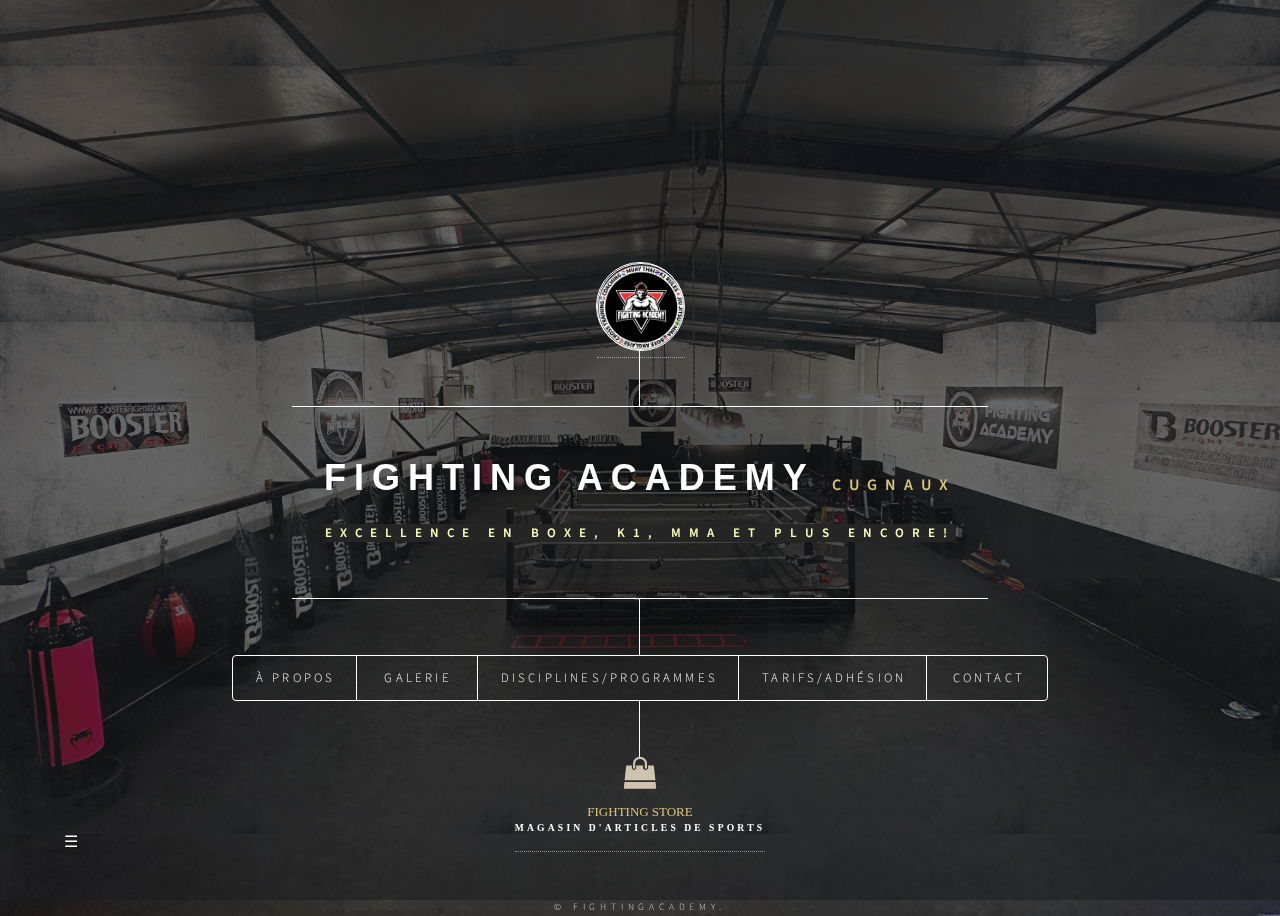
==== commit daae53fe: "Apub" ====
--- a/index.html
+++ b/index.html
@@ -3,6 +3,7 @@
   <head>
     <title>Club de Boxe Cugnaux Fighting Academy</title>
     <meta charset="utf-8" />
+    <meta http-equiv="X-UA-Compatible" content="IE=edge,chrome=1">
     <meta name="description" content="Club boxe Cugnaux : cours boxe anglaise, K1, MMA. Entraînements dynamiques, ambiance conviviale. Rejoignez passion sports combat, progression rapide!">
     <meta name="keywords" content="Boxe, boxe anglaise, muay thai, boxe thai , club de boxe toulouse, sport de combat, magasin de sport toulouse">
     <!-- Balises Open Graph -->
@@ -33,7 +34,7 @@
         </div></a>
         <div class="content">
           <div class="inner">
-            <h1>Fighting Academy <span class="clr">Cugnaux </span> <br> <span style="font-size: small; color:rgb(220, 1, 1); background:rgb(37, 37, 37);">Excellence en Boxe, K1, MMA et Plus encore!</span> </h1>
+            <h1><b style="font-family:'Trebuchet MS', 'Lucida Sans Unicode', 'Lucida Grande', 'Lucida Sans', Arial, sans-serif ;">Fighting Academy </b><span class="clr" style="font-size:medium;">Cugnaux </span> <br> <span style="font-size: small; color:rgb(248, 255, 189); background:rgb(37, 37, 37);">Excellence en Boxe, K1, MMA et Plus encore!</span> </h1>
             <!-- <a class="button" id="ensavoirplus">en savoir plus</a>
             <article>
               <p style="background-color: rgb(255, 255, 255); color:black; display:none;">Bienvenue à la  Fighting Academy Cugnaux- votre destination ultime pour la passion des sports de combat et la progression rapide!
@@ -63,7 +64,7 @@
           </ul>
         </nav>
         
-        <a href="https://fightingacademy.fr/collections/"><i class="fa fa-shopping-bag fa-2x" aria-hidden="true"> <br><span class="clr" style="font-size:small">Fighting Store</span> </i></a></b>
+        <a href="https://fightingacademy.fr/collections/all"><i style="color: rgb(207, 195, 176);" class="fa fa-shopping-bag fa-2x" aria-hidden="true"> <br><span class="clr" style="font-size:small">Fighting Store</span> <h6>Magasin d'articles de sports</h6></i></a></b>
       </header>
 
       <!-- Main -->
--- a/assets/css/main.css
+++ b/assets/css/main.css
@@ -2058,4 +2058,22 @@
   .modern-info span[itemprop="email"] {
     cursor: pointer;
     text-decoration: underline;
-  }+  }
+  /* icon pour fighting stor */
+
+  @keyframes shake {
+	0%, 100% {
+	  transform: translateX(0);
+	}
+	25%, 75% {
+	  transform: translateY(-30px);
+	}
+	50% {
+	  transform: translateY(1px);
+	}
+  }
+  
+  .fa-shopping-bag {
+	animation: shake 5s infinite;
+  }
+  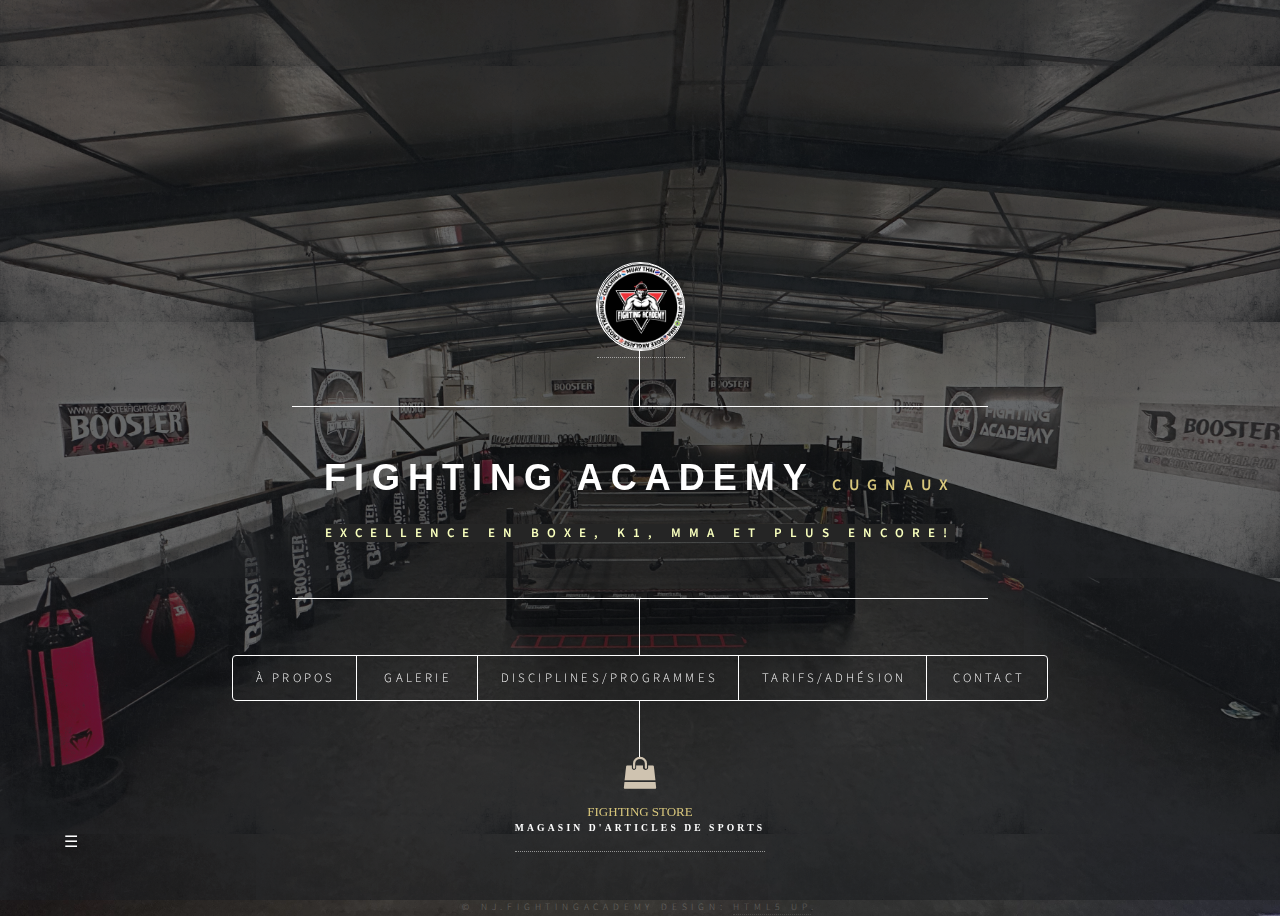
==== commit 2c58bb2a: "droit reserver" ====
--- a/index.html
+++ b/index.html
@@ -64,7 +64,7 @@
           </ul>
         </nav>
         
-        <a href="https://fightingacademy.fr/collections/all"><i style="color: rgb(207, 195, 176);" class="fa fa-shopping-bag fa-2x" aria-hidden="true"> <br><span class="clr" style="font-size:small">Fighting Store</span> <h6>Magasin d'articles de sports</h6></i></a></b>
+        <a href="https://fightingacademy.fr/pages/fighting-store"><i style="color: rgb(207, 195, 176);" class="fa fa-shopping-bag fa-2x" aria-hidden="true"> <br><span class="clr" style="font-size:small">Fighting Store</span> <h6>Magasin d'articles de sports</h6></i></a></b>
       </header>
 
       <!-- Main -->
@@ -151,76 +151,124 @@
                   <img src="./images/models/equipes.jpg" alt="boxe k1" />
                 </li>
                 <li class="slide">
-                  <img src="./images/models/action2.jpg" alt="Image #2" />
-                </li>
-
-                <li class="slide">
-                  <img src="./images/models/couscous.jpg" alt="Image #3" />
+                  <img src="./images/models/action1.jpg" alt="Image #2" />
+                </li>
+
+                <li class="slide">
+                  <img src="./images/models/action2.jpg" alt="Image #3" />
                 </li>
                 
 
                 <li class="slide">
-                  <img src="./images/models/action1.jpg" alt="Image #4" />
-                </li>
-
-                <li class="slide">
-                  <img src="./images/models/anthony.jpg" alt="Image #5" />
-                </li>
-
-                <li class="slide">
-                  <img src="./images/models/camillia.jpg" alt="Image #6" />
-                </li>
-
-                <li class="slide">
-                  <img src="./images/models/conseilRing.jpg" alt="Image #7" />
-                </li>
-
-                <li class="slide">
-                  <img src="./images/models/echauffement.jpg" alt="Image #8" />
-                </li>
-
-                <li class="slide">
-                  <img src="./images/models/enfants.jpg" alt="Image #9" />
-                </li>
-
-                <li class="slide">
-                  <img src="./images/models/booster.jpg" alt="Image #9" />
-                </li>
-
-                <li class="slide">
-                  <img src="./images/models/vestiaire.jpg" alt="Image #10" />
-                </li>
-
-                <li class="slide">
-                  <img src="./images/models/sanna.jpg" alt="Image #11" />
-                </li>
-
-                <li class="slide">
-                  <img src="./images/models/hoplaa.jpg" alt="Image #12" />
-                </li>
-
-                <li class="slide">
-                  <img src="./images/models/jaber.jpg" alt="Image #13" />
-                </li>
-
-                <li class="slide">
-                  <img src="./images/models/rETf.jpg" alt="Image #14" />
-                </li>
-
-                <li class="slide">
-                  <img src="./images/models/tatami.jpg" alt="Image #15" />
-                </li>
-
-                <li class="slide">
-                  <img src="./images/models/screenshot_20230724_151130_instagram.jpg" alt="Image #16" />
-                </li>
-
-                <li class="slide">
-                  <img src="./images/models/maelnasta.jpg" alt="Image #17" />
-                </li>
-
-                <li class="slide">
-                  <img src="./images/models/esquive.jpg" alt="Image #18" />
+                  <img src="./images/models/anthony.jpg" alt="Image #4" />
+                </li>
+
+                <li class="slide">
+                  <img src="./images/models/blesseur.jpg" alt="Image #5" />
+                </li>
+
+                <li class="slide">
+                  <img src="./images/models/booster.jpg" alt="Image #6" />
+                </li>
+
+                <li class="slide">
+                  <img src="./images/models/camillia.jpg" alt="Image #7" />
+                </li>
+
+                <li class="slide">
+                  <img src="./images/models/compétiteur.jpg" alt="Image #8" />
+                </li>
+
+                <li class="slide">
+                  <img src="./images/models/conseil.jpg" alt="Image #9" />
+                </li>
+
+                <li class="slide">
+                  <img src="./images/models/conseilRing.jpg" alt="Image #9" />
+                </li>
+
+                <li class="slide">
+                  <img src="./images/models/couscous.jpg" alt="Image #10" />
+                </li>
+
+                <li class="slide">
+                  <img src="./images/models/echauffement.jpg" alt="Image #11" />
+                </li>
+
+                <li class="slide">
+                  <img src="./images/models/enfants.jpg" alt="Image #12" />
+                </li>
+
+                <li class="slide">
+                  <img src="./images/models/entrain.jpg" alt="Image #13" />
+                </li>
+
+                <li class="slide">
+                  <img src="./images/models/esquive.jpg" alt="Image #14" />
+                </li>
+
+                <li class="slide">
+                  <img src="./images/models/gamin.jpg" alt="Image #15" />
+                </li>
+
+                <li class="slide">
+                  <img src="./images/models/hoplaa.jpg" alt="Image #16" />
+                </li>
+
+                <li class="slide">
+                  <img src="./images/models/interieur.jpg" alt="Image #17" />
+                </li>
+
+                <li class="slide">
+                  <img src="./images/models/jeconnaispa.jpg" alt="Image #18" />
+                </li>
+                <li class="slide">
+                  <img src="./images/models/kileur.jpg" alt="Image #19" />
+                </li>
+                <li class="slide">
+                  <img src="./images/models/kileurRing.jpg" alt="Image #18" />
+                </li>
+                <li class="slide">
+                  <img src="./images/models/youcef.jpg" alt="Image #18" />
+                </li>
+                <li class="slide">
+                  <img src="./images/models/maelkileur.jpg" alt="Image #18" />
+                </li>
+                <li class="slide">
+                  <img src="./images/models/maelnasta.jpg" alt="Image #18" />
+                </li>
+                <li class="slide">
+                  <img src="./images/models/petitCombat.jpg" alt="Image #18" />
+                </li>
+                <li class="slide">
+                  <img src="./images/models/rachidEtfairdine.jpg" alt="Image #18" />
+                </li>
+                <li class="slide">
+                  <img src="./images/models/rETf.jpg" alt="Image #18" />
+                </li>
+                <li class="slide">
+                  <img src="./images/models/rirecamiliy.jpg" alt="Image #18" />
+                </li>
+                <li class="slide">
+                  <img src="./images/models/robin.jpg" alt="Image #18" />
+                </li>
+                <li class="slide">
+                  <img src="./images/models/Rring.jpg" alt="Image #18" />
+                </li>
+                <li class="slide">
+                  <img src="./images/models/sanna.jpg" alt="Image #18" />
+                </li>
+                <li class="slide">
+                  <img src="./images/models/screenshot_20230724_151130_instagram.jpg" alt="Image #18" />
+                </li>
+                <li class="slide">
+                  <img src="./images/models/screenshot_20230826_125457_instagram.jpg" alt="Image #18" />
+                </li>
+                <li class="slide">
+                  <img src="./images/models/tatami.jpg" alt="Image #18" />
+                </li>
+                <li class="slide">
+                  <img src="./images/models/vannesa.jpg" alt="Image #18" />
                 </li>
 
               </ul>
@@ -312,7 +360,7 @@
             </span>
             <p> Le K-1, une variante de kick-boxing japonais, tire son nom de la fusion de quatre disciplines d'arts martiaux, toutes commençant par la lettre K : le karaté, le kung-fu, le taekwondo et le kick-boxing. Les règles suivent celles du kick-boxing japonais, permettant des attaques variées telles que coups de pied, coups de poing, coups de genou et coups de coude, accompagnées de techniques de projection empruntées au judo. Explorez l'univers captivant du K-1, où la diversité des styles martiaux se rencontrent dans un seul sport de combat
             </p>
-            <table>
+            <!-- <table>
               <thead>
                 <tr>
                   <th>Jour</th>
@@ -337,7 +385,7 @@
                   <td>21h00</td>
                 </tr>
               </tbody>
-            </table>
+            </table> -->
           
         </section>
 
@@ -348,7 +396,7 @@
             La boxe anglaise, est un sport de combat dans lequel deux adversaires, se rencontrent sur un ring, munis de gants rembourrés afin de limiter le risque de coupure, et s'échangent des coups de poing, portés au visage et au buste. Le combat est divisé en intervalles de temps.
           </p>
           
-          <table>
+          <!-- <table>
             <thead>
               <tr>
                 <th>Jour</th>
@@ -373,7 +421,7 @@
                 <td>21h00</td>
               </tr>
             </tbody>
-          </table>
+          </table> -->
         </section>
 
         <section id="BABY"class="activity-section">
@@ -383,7 +431,7 @@
             La Baby Boxe se pratique généralement par des enfants allant de 3 à 6 ans. Aucun coup n’est autorisé n’y appris durant des séances de baby boxe. Le baby-boxe est une adaptation du kick-boxing avec pour but d’initier les plus jeunes à travers des méthodes ludique (type jeu) à la pratique de la boxe.
           </p>
 
-          <table>
+          <!-- <table>
             <thead>
               <tr>
                 <th>Jour</th>
@@ -408,7 +456,7 @@
                 <td>21h00</td>
               </tr>
             </tbody>
-          </table>
+          </table> -->
         </section>
         
         <section id="ÉDUCATIVE"class="activity-section">
@@ -449,10 +497,10 @@
 
   <!-- ---------planning -->
   <section id="planning" class="planning-section" style="display: none;">
-    <p>Vous pouvez copier vos séance dans votre agendas</p>
+    <p>Vous pouvez copier/imprimer le Planning dans votre agendas</p>
     <iframe src="https://calendar.google.com/calendar/embed?height=500&wkst=2&bgcolor=%23F09300&ctz=Europe%2FParis&showNav=1&showCalendars=0&mode=WEEK&showDate=1&showTitle=1&showTz=0&showTabs=1&title=Planning%20Fighting%20academy&src=ZmlnaHRpbmcuc3RvcmUzMUBnbWFpbC5jb20&color=%23C0CA33" style="border:solid 1px #777" width="100%" height="600" frameborder="0" scrolling="no"></iframe>
     <object data="votre_fichier.pdf" type="application/pdf" width="100%" height="600px">
-      <a href="./images/models/planning2023-2024_84a1e5b6-cb92-44dd-a0c8-7c9ef4117c40.pdf" class="button">Télécharger</a> 
+      
     </object>
   </section>
   <a class="clr"href="#adhesion">S'inscrire</a>
@@ -467,14 +515,14 @@
     <h1 itemprop="name">FIGHTING ACADEMY CUGNAUX</h1>
     <p itemprop="description">À PROXIMITÉ DE TOULOUSE : COURS DE BOXE ANGLAISE, K1, MMA. ENTRAÎNEMENTS DYNAMIQUES DANS UNE AMBIANCE CONVIVIALE. REJOIGNEZ-NOUS.</p>
     <span itemprop="address"><br>1 place Alfred Sauvy, <br>Cugnaux, 31270, France</span>
-    <span itemprop="telephone" onclick="window.location.href='tel:0782695986';">07 82 69 59 86</span> <br>
-    <span itemprop="email" onclick="window.location.href='mailto:fightingacademy31@email.com';">fightingacademy31@email.com</span>
+    <span itemprop="telephone" onclick="window.location.href='tel:+33782695986';">07 82 69 59 86</span> <br>
+    <span itemprop="email" onclick="window.location.href='mailto:fightingacademy@gmail.com';">fightingacademy@gmail.com</span>
     <span itemprop="openingHours"><br>Horaires d'ouverture : <br> lundi au Vendredi 10h00 - 19h00</span>
   </div>
  
  <br><br>
 
-  <form method="post" action="#">
+  <!-- <form method="post" action="#">
     <div class="fields">
       <div class="field half">
         <label for="name">Nom</label>
@@ -495,9 +543,9 @@
       </li>
       <li><input type="reset" value="Réinitialiser" /></li>
     </ul>
-  </form>
+  </form> -->
   <p>
-    Vous pouvez également nous retrouver sur les réseaux sociaux pour les dernières mises à jour et actualités :
+    Vous pouvez également nous contacter sur les réseaux sociaux :
   </p>
  
       <a href="https://www.snapchat.com/add/fight.academy"><i class="fa fa-snapchat fa-2x" aria-hidden="true"></i></a>
@@ -512,20 +560,35 @@
 
 
         <!-- Adhésion -->
-        <article id="adhesion">
-            <h2 class="major">Adhésion</h2>
-            <h3>ADHESION 2024 / 2025</h3>
-            <p> DE SEPTEMBRE À JUIN <br>
-              <span class="clr"> COURS ADULTES A PARTIR DE 13 ANS </span><br>
-              <p>nanani nanaa on verra</p><br>
-              <span class="clr"> COURS ADOS 10 – 12 ANS </span><br>
-              <p>nanani nanaa on verra</p><br>
+ 
+      
+      <article id="adhesion">
+          <h2 class="major">Adhésion</h2>
+          <center><h3>ADHESION 2024 / 2025</h3>
+          <p> DE SEPTEMBRE À JUIN <br></center>
+              <span class="clr"> COURS ADULTES A PARTIR DE 15 ANS </span><br>
+              <p>Découvrez nos cours stimulants conçus spécialement pour les adultes passionnés d'apprentissage. Nos tarifs sont flexibles et personnalisables selon votre situation financière, offrant ainsi une expérience d'apprentissage accessible à tous.</p><br>
+      
+              <span class="clr"> COURS ADOS 10 – 14 ANS </span><br>
+              <p>Nos cours adaptés aux adolescents sont conçus pour favoriser le développement tout en maintenant un environnement amusant et éducatif. Les tarifs, flexibles et personnalisables, sont pensés pour répondre à diverses situations, garantissant ainsi une expérience enrichissante.</p><br>
+      
               <span class="clr"> COURS ENFANTS 7 – 9 ANS </span><br>
-              <p>nanani nanaa on verra</p><br>
-            </p>
-            <a class="button" href="#enregistrement">S'inscrire</a></button>
-            <a class="button" href="#contact">nous Contacter</a></button>
-        </article>
+              <p>L'apprentissage ludique est au cœur de nos cours pour enfants. Les tarifs, ajustables en fonction de votre situation, visent à rendre cette expérience éducative accessible à tous les parents qui souhaitent offrir à leurs enfants une opportunité d'apprentissage exceptionnelle.</p><br>
+          </p>
+
+          <p>Avant de commencer vos séances d'essai, veuillez suivre les étapes ci-dessous :</p>
+
+          <ol>
+              <li>Remplissez le <a href="#enregistrement">formulaire d'inscription</a> en ligne.</li>
+              <li>À votre arrivée, remettez le formulaire d'inscription avec les documents complets à notre équipe d'accueil.</li>
+              <li>Un certificat médical est obligatoire pour participer à la séance d'essai.</li>
+          </ol>
+      
+          <p>Nous sommes impatients de vous accueillir dans nos cours. Si vous avez des questions, n'hésitez pas à <a href="#contact">nous contacter</a>.</p> <br><br>
+          <a class="button" href="#enregistrement">S'inscrire</a>
+          <a class="button" href="#contact">Nous Contacter</a>
+      </article>
+      
 
         <!-- FIN Planning -->
 
@@ -632,7 +695,8 @@
           </ul>
         </div>
       </footer>
-      <p class="copyright" style="z-index: 99;">&copy; fightingAcademy.</p>
+
+      <p class="copyright">&copy; nj.fightingAcademy Design: <a href="https://html5up.net">HTML5 UP</a>.</p>
       <div id="toggleFooter" style="z-index: 99;">&#9776;</div>
     </div>
 
--- a/assets/css/main.css
+++ b/assets/css/main.css
@@ -2076,4 +2076,6 @@
   .fa-shopping-bag {
 	animation: shake 5s infinite;
   }
+  
+  /* /icon galeri photo/ */
   